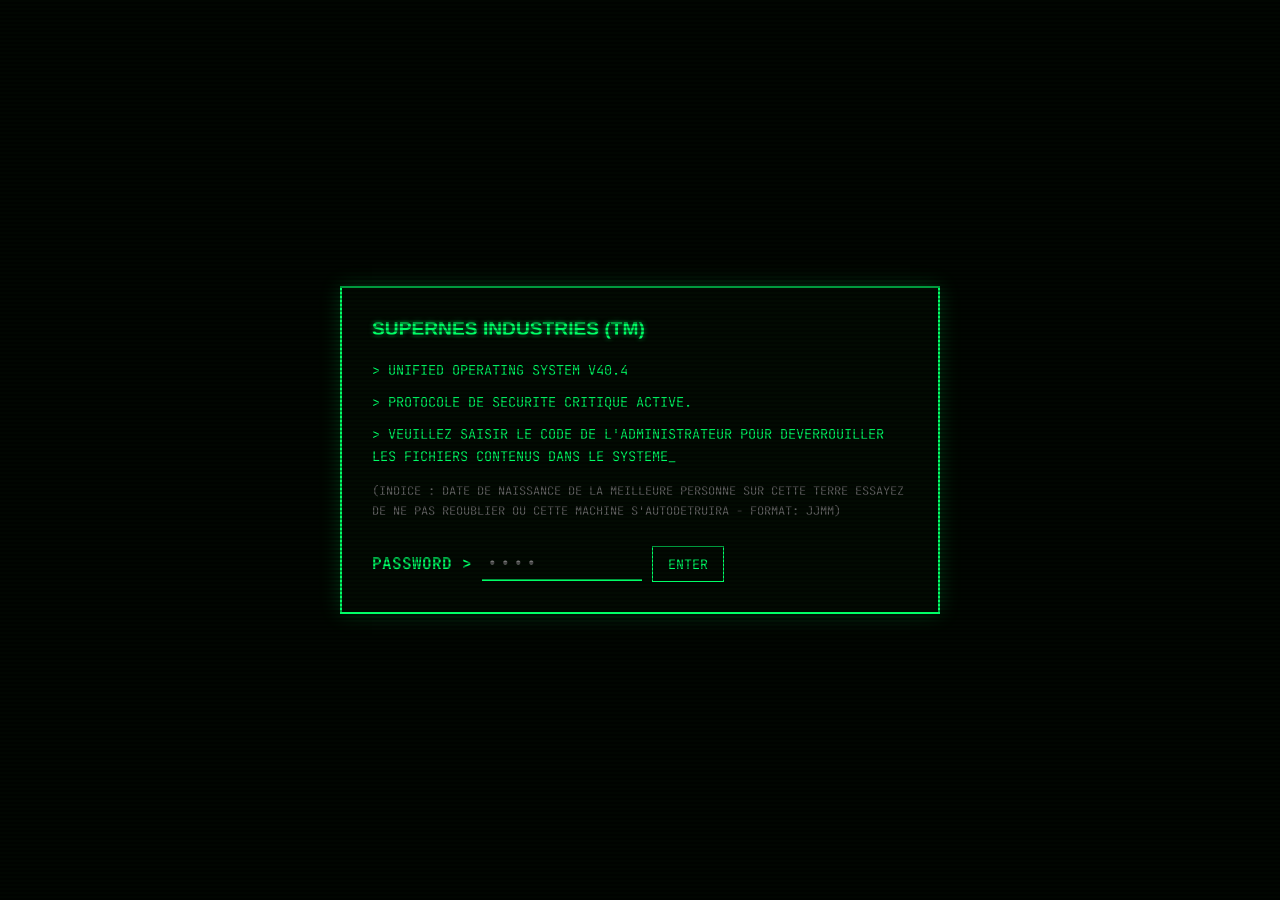
==== index.html @ 03b4d4b9 "OE OE SPOTIFEYE" ====
<!DOCTYPE html>
<html lang="fr">
<head>
    <meta charset="UTF-8">
    <meta name="viewport" content="width=device-width, initial-scale=1.0">
    <title>AL.BT_SYS</title>
    <link rel="preconnect" href="https://fonts.googleapis.com">
    <link rel="preconnect" href="https://fonts.gstatic.com" crossorigin>
    <link href="https://fonts.googleapis.com/css2?family=Bebas+Neue&family=JetBrains+Mono:wght@300;700&family=Syncopate:wght@400;700&display=swap" rel="stylesheet">
    
    <style>
        :root {
            --bg: #080808;
            --line: #222;
            --accent: #00ff66; /* Vert Fallout */
            --dim-text: #666;
            --cd-image: url('https://fluorescent-lights.neocities.org/Digital-CD-Disk-Vector-Transparent-PNG.png');
        }

        body {
            background-color: var(--bg);
            color: white;
            font-family: 'JetBrains Mono', monospace;
            margin: 0;
            padding: 0;
            text-transform: uppercase;
            min-height: 100vh;
            overflow-x: hidden;
        }

        /* Grille technique en fond */
        body::after {
            content: "";
            position: fixed;
            top: 0; left: 0; width: 100%; height: 100%;
            background-image: linear-gradient(var(--line) 1px, transparent 1px), 
                              linear-gradient(90deg, var(--line) 1px, transparent 1px);
            background-size: 40px 40px;
            opacity: 0.15;
            pointer-events: none;
            z-index: -1;
        }

        /* ================= SCREEN DE SÉCURITÉ RE-SÉCURISÉ ================= */
        #loading-screen {
            position: fixed;
            top: 0; left: 0; width: 100vw; height: 100vh;
            background-color: #010601;
            z-index: 1000000;
            display: flex;
            flex-direction: column;
            justify-content: center;
            align-items: center;
        }

        /* Lignes CRT de l'écran terminal */
        #loading-screen::before {
            content: " ";
            display: block;
            position: absolute;
            top: 0; left: 0; bottom: 0; right: 0;
            background: linear-gradient(rgba(18, 16, 16, 0) 50%, rgba(0, 0, 0, 0.4) 50%);
            background-size: 100% 4px;
            z-index: 1000002;
            pointer-events: none;
        }

        .terminal-gate {
            width: 90%;
            max-width: 600px;
            border: 2px solid var(--accent);
            padding: 30px;
            box-shadow: 0 0 20px rgba(0, 255, 102, 0.2);
            background: #020a02;
            box-sizing: border-box;
        }

        .terminal-gate h2 {
            color: var(--accent);
            font-family: 'Syncopate', sans-serif;
            font-size: 1.2rem;
            margin-top: 0;
            margin-bottom: 20px;
            text-shadow: 0 0 5px rgba(0, 255, 102, 0.6);
        }

        .terminal-gate p {
            color: var(--accent);
            font-size: 0.85rem;
            line-height: 1.6;
            margin: 10px 0;
        }

        .input-area {
            display: flex;
            align-items: center;
            gap: 10px;
            margin-top: 25px;
        }

        .terminal-prompt {
            color: var(--accent);
            font-weight: bold;
        }

        .terminal-input {
            background: transparent;
            border: none;
            border-bottom: 2px solid var(--accent);
            color: var(--accent);
            font-family: 'JetBrains Mono', monospace;
            font-size: 1.1rem;
            outline: none;
            padding: 5px;
            width: 150px;
            letter-spacing: 2px;
        }

        .terminal-btn {
            background: transparent;
            border: 1px solid var(--accent);
            color: var(--accent);
            font-family: 'JetBrains Mono', monospace;
            padding: 8px 15px;
            cursor: pointer;
            transition: all 0.2s ease;
        }

        .terminal-btn:hover {
            background: var(--accent);
            color: #010601;
            box-shadow: 0 0 10px rgba(0, 255, 102, 0.5);
        }

        .loading-bar-container {
            width: 100%;
            border: 1px solid var(--accent);
            height: 20px;
            margin-top: 20px;
            display: none;
            padding: 2px;
            box-sizing: border-box;
        }

        .loading-bar-progress {
            height: 100%;
            background-color: var(--accent);
            width: 0%;
            transition: width 0.1s linear;
            box-shadow: 0 0 8px rgba(0, 255, 102, 0.6);
        }

        #error-msg {
            color: #ff3333;
            font-size: 0.75rem;
            margin-top: 15px;
            display: none;
            text-shadow: 0 0 4px rgba(255, 0, 0, 0.4);
        }

        /* ================= LE CHANGEMENT ICI : LE SITE EST CACHÉ AU DÉBUT ================= */
        .main-grid {
            display: none; /* Caché au démarrage tant que l'accès est refusé */
            grid-template-columns: 300px 1fr;
            min-height: 100vh;
            box-sizing: border-box;
            padding: 30px;
            gap: 40px;
        }

        /* Barre latérale gauche (Sidebar) */
        .sidebar {
            border-right: 1px solid var(--line);
            padding-right: 30px;
            display: flex;
            flex-direction: column;
            height: calc(100vh - 60px);
            position: sticky;
            top: 30px;
            box-sizing: border-box;
        }

        .sidebar nav {
            display: flex;
            flex-direction: column;
            gap: 16px;
            margin-top: 50px;
        }

        .nav-item {
            background: transparent;
            border: 1px solid #333;
            color: var(--dim-text);
            font-family: 'JetBrains Mono', monospace;
            font-size: 0.8rem;
            padding: 14px 20px;
            cursor: pointer;
            text-decoration: none;
            transition: all 0.2s ease;
            letter-spacing: 2px;
            display: block;
            box-sizing: border-box;
        }

        .nav-item:hover, .nav-item.active {
            background: transparent !important;
            border: 1px solid var(--accent) !important;
            color: var(--accent) !important;
            box-shadow: 0 0 10px rgba(0, 255, 102, 0.4);
            font-weight: bold;
        }

        /* ================= ZONE DE CONTENU PRINCIPAL ================= */
        .content {
            display: flex;
            flex-direction: column;
            box-sizing: border-box;
            padding-top: 10px;
        }

        .status-bar {
            display: flex;
            justify-content: space-between;
            font-size: 0.65rem;
            border-bottom: 1px solid var(--line);
            padding-bottom: 15px;
            margin-bottom: 40px;
            color: var(--dim-text);
            letter-spacing: 1px;
        }

        h1 {
            font-family: 'Syncopate', sans-serif;
            font-size: 3.5rem;
            margin: 0 0 25px 0;
            line-height: 0.9;
            letter-spacing: -2px;
        }

        .big-text-box {
            border: 1px solid var(--line);
            padding: 25px;
            background-color: rgba(12, 12, 12, 0.3);
            margin-bottom: 40px;
        }

        .big-text-box p {
            margin: 12px 0;
            line-height: 1.6;
        }

        .page-content {
            display: none;
        }

        .page-content.active {
            display: block;
            animation: systemBoot 0.3s ease-out;
        }

        @keyframes systemBoot {
            from { opacity: 0; transform: translateY(4px); }
            to { opacity: 1; transform: translateY(0); }
        }

        /* ================= TERMINAL DE LOGS ================= */
        .terminal-message-box {
            background: #010601;
            border: 1.5px solid var(--accent);
            padding: 25px;
            box-shadow: 0 0 20px rgba(0, 255, 102, 0.15);
            position: relative;
            overflow: hidden;
            margin-top: 10px;
        }

        #random-message {
            font-family: 'JetBrains Mono', monospace;
            color: var(--accent);
            text-shadow: 0 0 4px rgba(0, 255, 102, 0.5);
            min-height: 90px;
            line-height: 1.6;
            margin-bottom: 25px;
            white-space: pre-line;
            font-size: 0.9rem;
            text-transform: none;
        }

        #generate-btn {
            background: transparent;
            border: 1px solid var(--accent);
            color: var(--accent);
            font-family: 'JetBrains Mono', monospace;
            font-size: 0.75rem;
            padding: 12px 22px;
            cursor: pointer;
            text-transform: uppercase;
            transition: all 0.2s ease;
            letter-spacing: 1px;
        }

        #generate-btn:hover {
            background: var(--accent);
            color: #010601;
            box-shadow: 0 0 10px rgba(0, 255, 102, 0.4);
        }

        .terminal-message-box::before {
            content: " ";
            display: block;
            position: absolute;
            top: 0; left: 0; bottom: 0; right: 0;
            background: linear-gradient(rgba(18, 16, 16, 0) 50%, rgba(0, 0, 0, 0.3) 50%), 
                        linear-gradient(90deg, rgba(255, 0, 0, 0.05), rgba(0, 255, 0, 0.02), rgba(0, 0, 255, 0.05));
            z-index: 2;
            background-size: 100% 3px, 4px 100%;
            pointer-events: none;
        }

        /* ================= STYLE DU CD ================= */
        .profile-pic {
            position: relative;
            width: 183px;
            filter: drop-shadow(0 0 0.25rem gray);
        }
        .profile-pic:after {
            content: "";
            background: url('https://fluorescent-lights.neocities.org/f0rzNHe.png'), linear-gradient(150deg, rgba(255,255,255,0.4), rgba(255,255,255,0.2), 40%, rgba(255,255,255,0.1) 0%, rgba(255,255,255,0.6));
            background-size: contain, cover;
            position: absolute;
            top: 0; left: 0; width: 100%; height: 100%;
        }
        .profile-pic:before {
            content: "";
            background: var(--cd-image);
            position: absolute;
            top: 5px; left: -20px; width: 150px; height: 150px;
            background-repeat: no-repeat;
            z-index: -1;
            animation-name: spin;
            animation-duration: 5000ms;
            animation-iteration-count: infinite;
            animation-timing-function: linear; 
            transition: left ease 0.5s;
        }
        .profile-pic:hover:before {
            left: -75px;
        }
        @keyframes spin {
            from { transform:rotate(0deg); }
            to { transform:rotate(360deg); }
        }
        .profile-pic .pfp-fallback {
            float: right; width: 163px; height: 160px; border: none;
        }
        .general-about .profile-pic img {
            max-width: inherit;
        }
    </style>
</head>
<body>

    <div id="loading-screen">
        <div class="terminal-gate" id="gate-content">
            <h2> SUPERNES INDUSTRIES (TM)</h2>
            <p>> UNIFIED OPERATING SYSTEM v40.4</p>
            <p>> PROTOCOLE DE SECURITE CRITIQUE ACTIVE.</p>
            <p>> VEUILLEZ SAISIR LE CODE DE L'ADMINISTRATEUR POUR DEVERROUILLER LES FICHIERS CONTENUS DANS LE SYSTEME_</p>
            <p style="color: #666; font-size: 0.75rem; margin-top: 15px;">(INDICE : DATE DE NAISSANCE DE LA MEILLEURE PERSONNE SUR CETTE TERRE ESSAYEZ DE NE PAS REOUBLIER OU CETTE MACHINE S'AUTODETRUIRA - FORMAT: JJMM)</p>
            
            <div class="input-area" id="gate-controls">
                <span class="terminal-prompt">PASSWORD ></span>
                <input type="text" id="birthdate-input" class="terminal-input" maxlength="4" placeholder="••••" autofocus style="-webkit-text-security: disc;">
                <button onclick="checkAccess()" class="terminal-btn">ENTER</button>
            </div>
            
            <div id="error-msg">> ACCES REFUSE. REESSAYEZ.</div>

            <div class="loading-bar-container" id="loader-box">
                <div class="loading-bar-progress" id="loader-bar"></div>
            </div>
        </div>
    </div>

    <script>NekoType="ace"</script>
    <h1 id="nl" style="display: none !important;">
        <script src="https://webneko.net/n20171213.js"></script>
        <a href="https://webneko.net">Neko</a>
    </h1>

    <div class="main-grid" id="site-main-content">
        <aside class="sidebar">
            <div style="font-weight: bold; font-size: 1.2rem; letter-spacing: 2px;">AL.BT_SYS</div>
            <nav>
                <a href="#home" class="nav-item active">[ 01_ACCUEIL ]</a>
                <a href="#logs" class="nav-item">[ 02_SPOT.IF.Eye ]</a>
                <a href="#gallery" class="nav-item">[ 03_GYAL.EUH.RI ]</a>
                <a href="#message" class="nav-item">[ 04_TERMINAL ]</a>
            </nav>
            <div style="margin-top: auto; font-size: 0.55rem; color: #444; letter-spacing: 1px;">
                CONNECTED_FROM: IP_NESWORK
            </div>
        </aside>

        <section class="content">
            <div class="status-bar">
                <span>VERSION 2.0.26</span>
                <span>DATE: 30.05.2026</span>
                <span>USER: ALEXANDRE_BATISSE</span>
            </div>

            <div id="home" class="page-content active">
                <h1>SYSTEM<br>OVERRIDE</h1>
                <div class="big-text-box">
                    <p>愛してる、負け犬。</p>
                    <p style="font-size: 0.8rem; color: #888;">> JE T'AIME, GROS LOSER. ACCÈS TOTAL ACCORDÉ AU RESTE DES DONNÉES.</p>
                    <p style="text-transform: none;">> JoYeuXx AnnivErSaiRe A ToI mON aM%OuR.</p>
                    <p style="text-transform: none;">> JE tAImEe FoRtt !!!</p>
                    <p style="text-transform: none;">> Jersey Veut jouer avec toi mec.</p>
                    <p style="text-transform: none;">> Tu vois sur le coté a Gauche ( oui j'ai fais le truc L avec les mains)</p>
                    <p style="text-transform: none;">> En haut a Gauche</p>
                    <p style="text-transform: none;">> Jersey t'attends tu dois clicker sur elle puis elle va te poursuivre hihi.</p>
                    <p style="text-transform: none;">> uNE pArtie de ton cadeau du coup c'est un petit sI$te avec pleins de souvenirs et de choses qui me font penser a toi</p>
                    <p style="text-transform: none;">> eT Qui foNt quEe je pens%e a toi souvent et très fOrt.</p>
                    <p style="text-transform: none;">> Pour commencer : 70 petits mots d'amour (parfois un peu de haine on est pas gay frr ).</p>
                </div> 
                
                <div class="terminal-message-box">
                    <div id="random-message">> EN ATTENTE DE COMMANDE...</div>
                    <button id="generate-btn">[ GENERATE_NEW_LOG ]</button>
                </div>
            </div>

          <div id="logs" class="page-content">
                <h1>ARCHIVES_</h1>
                <div class="big-text-box">
                    <p>> [SYSTEM_LOG] : CHARGEMENT DE LA BASE DE DONNÉES AUDIO...</p>
                    <p>> ACCÈS REQUIS AUX ÉLÉMENTS REPRÉSENTATIFS DE NOTRE BANDE SONORE COMMUNE.</p>
                    
                    <div class="audio-system-container">
                        <div class="profile-pic"></div>
                        
                        <div class="spotify-wrapper">
                            <p style="font-size: 0.7rem; color: var(--accent); margin-top: 0; margin-bottom: 12px;">
                                > LINKED_STREAM: VAULT_COMMUNITY_RADIO // TRACKLIST_ONLY
                            </p>
                            <iframe data-testid="embed-iframe" style="border-radius:12px" 
                                    src="https://open.spotify.com/embed/playlist/6CAS0EcQ6ueJQM5hf2iTHQ?utm_source=generator&theme=0" 
                                    width="100%" height="152" frameBorder="0" allowfullscreen="" 
                                    allow="autoplay; clipboard-write; encrypted-media; fullscreen; picture-in-picture" loading="lazy">
                            </iframe>
                        </div>
                    </div>
                </div>
            </div>

            <div id="gallery" class="page-content">
                <h1>MEDIA_DB_</h1>
                <div class="big-text-box">
                    <p>> [MEDIA_ERR]: Aucune image importée pour le moment.</p>
                </div>
            </div>

            <div id="message" class="page-content">
                <h1>SYS_STATUS_</h1>
                <div class="big-text-box">
                    <p>> Accès terminal sécurisé.</p>
                </div>
            </div>

        </section>
    </div>

    <script>
        function checkAccess() {
            const input = document.getElementById('birthdate-input').value.trim();
            const errorMsg = document.getElementById('error-msg');
            const controls = document.getElementById('gate-controls');
            const loaderBox = document.getElementById('loader-box');
            const loaderBar = document.getElementById('loader-bar');
            const siteContent = document.getElementById('site-main-content');

            // Date fixée au 13 février -> "1302"
            if (input === "1302") { 
                errorMsg.style.display = "none";
                controls.style.display = "none"; // On bloque les boutons d'input
                
                // On prépare l'affichage de la jauge
                loaderBox.style.display = "block";
                let width = 0;
                
                const interval = setInterval(() => {
                    if (width >= 100) {
                        clearInterval(interval);
                        
                        // ÉTAPE CRUCIALE : On affiche le site d'un coup
                        siteContent.style.display = "grid"; 
                        
                        // On efface doucement l'écran noir de chargement
                        const screen = document.getElementById('loading-screen');
                        screen.style.transition = "opacity 0.4s ease";
                        screen.style.opacity = "0";
                        
                        setTimeout(() => {
                            screen.style.display = "none";
                        }, 400);
                    } else {
                        width += 4; // Vitesse du chargement de la jauge RobCo
                        loaderBar.style.width = width + "%";
                    }
                }, 80);

            } else {
                // Erreur si mauvaise date
                errorMsg.style.display = "block";
                document.getElementById('birthdate-input').value = "";
                document.getElementById('birthdate-input').focus();
            }
        }

        // Écoute de la touche Entrée
        document.getElementById('birthdate-input').addEventListener('keypress', function(e) {
            if (e.key === 'Enter') {
                checkAccess();
            }
        });
    </script>

    <script src="script.js?v=2.4"></script>
</body>
</html>
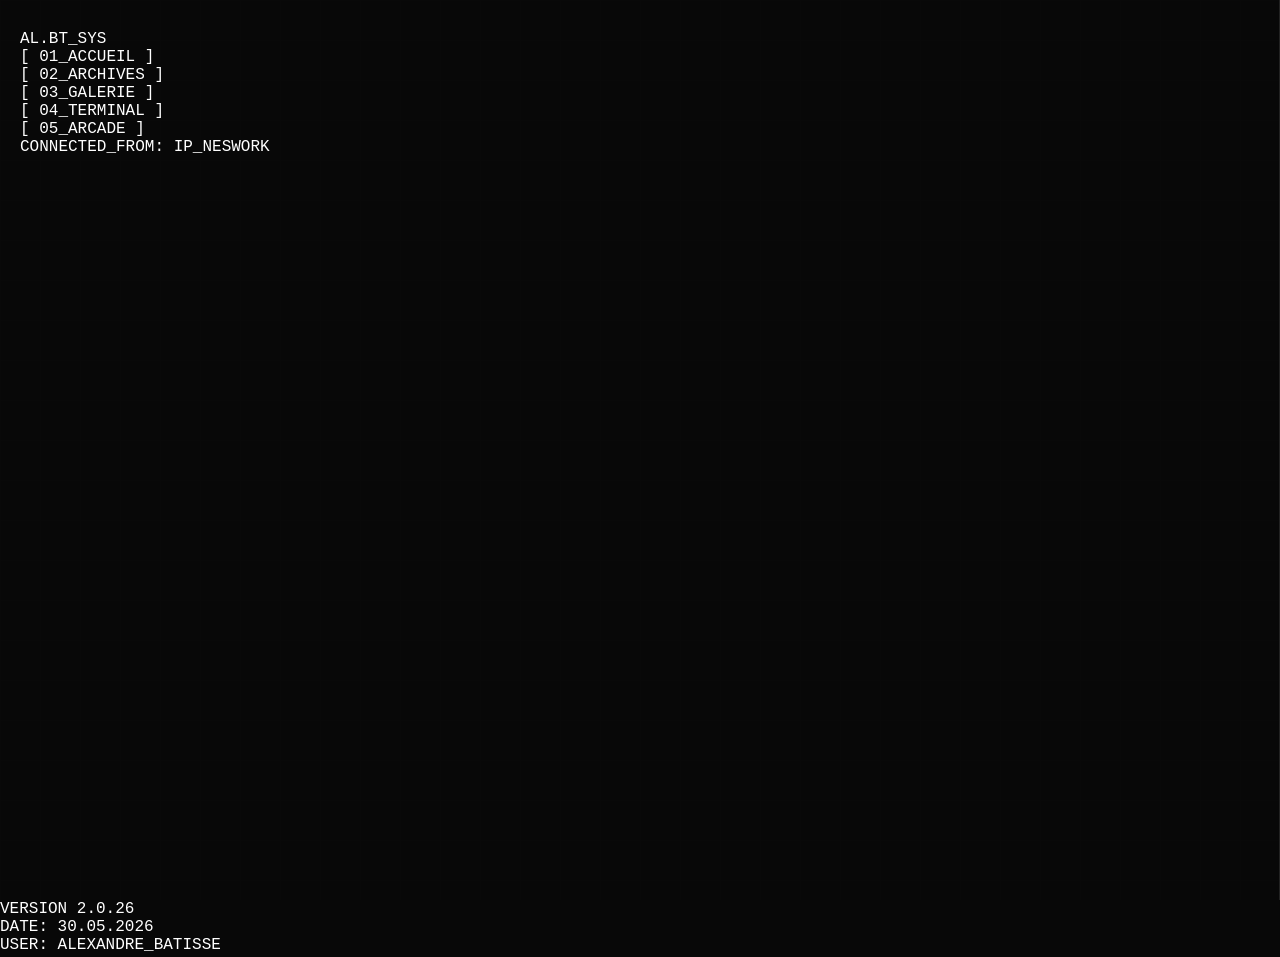
==== commit 1b7720b6: "JEU HTML" ====
--- a/index.html
+++ b/index.html
@@ -4,448 +4,59 @@
     <meta charset="UTF-8">
     <meta name="viewport" content="width=device-width, initial-scale=1.0">
     <title>AL.BT_SYS</title>
-    <link rel="preconnect" href="https://fonts.googleapis.com">
-    <link rel="preconnect" href="https://fonts.gstatic.com" crossorigin>
-    <link href="https://fonts.googleapis.com/css2?family=Bebas+Neue&family=JetBrains+Mono:wght@300;700&family=Syncopate:wght@400;700&display=swap" rel="stylesheet">
-    
-    <style>
-        :root {
-            --bg: #080808;
-            --line: #222;
-            --accent: #00ff66; /* Vert Fallout */
-            --dim-text: #666;
-            --cd-image: url('https://fluorescent-lights.neocities.org/Digital-CD-Disk-Vector-Transparent-PNG.png');
-        }
-
-        body {
-            background-color: var(--bg);
-            color: white;
-            font-family: 'JetBrains Mono', monospace;
-            margin: 0;
-            padding: 0;
-            text-transform: uppercase;
-            min-height: 100vh;
-            overflow-x: hidden;
-        }
-
-        /* Grille technique en fond */
-        body::after {
-            content: "";
-            position: fixed;
-            top: 0; left: 0; width: 100%; height: 100%;
-            background-image: linear-gradient(var(--line) 1px, transparent 1px), 
-                              linear-gradient(90deg, var(--line) 1px, transparent 1px);
-            background-size: 40px 40px;
-            opacity: 0.15;
-            pointer-events: none;
-            z-index: -1;
-        }
-
-        /* ================= SCREEN DE SÉCURITÉ RE-SÉCURISÉ ================= */
-        #loading-screen {
-            position: fixed;
-            top: 0; left: 0; width: 100vw; height: 100vh;
-            background-color: #010601;
-            z-index: 1000000;
-            display: flex;
-            flex-direction: column;
-            justify-content: center;
-            align-items: center;
-        }
-
-        /* Lignes CRT de l'écran terminal */
-        #loading-screen::before {
-            content: " ";
-            display: block;
-            position: absolute;
-            top: 0; left: 0; bottom: 0; right: 0;
-            background: linear-gradient(rgba(18, 16, 16, 0) 50%, rgba(0, 0, 0, 0.4) 50%);
-            background-size: 100% 4px;
-            z-index: 1000002;
-            pointer-events: none;
-        }
-
-        .terminal-gate {
-            width: 90%;
-            max-width: 600px;
-            border: 2px solid var(--accent);
-            padding: 30px;
-            box-shadow: 0 0 20px rgba(0, 255, 102, 0.2);
-            background: #020a02;
-            box-sizing: border-box;
-        }
-
-        .terminal-gate h2 {
-            color: var(--accent);
-            font-family: 'Syncopate', sans-serif;
-            font-size: 1.2rem;
-            margin-top: 0;
-            margin-bottom: 20px;
-            text-shadow: 0 0 5px rgba(0, 255, 102, 0.6);
-        }
-
-        .terminal-gate p {
-            color: var(--accent);
-            font-size: 0.85rem;
-            line-height: 1.6;
-            margin: 10px 0;
-        }
-
-        .input-area {
-            display: flex;
-            align-items: center;
-            gap: 10px;
-            margin-top: 25px;
-        }
-
-        .terminal-prompt {
-            color: var(--accent);
-            font-weight: bold;
-        }
-
-        .terminal-input {
-            background: transparent;
-            border: none;
-            border-bottom: 2px solid var(--accent);
-            color: var(--accent);
-            font-family: 'JetBrains Mono', monospace;
-            font-size: 1.1rem;
-            outline: none;
-            padding: 5px;
-            width: 150px;
-            letter-spacing: 2px;
-        }
-
-        .terminal-btn {
-            background: transparent;
-            border: 1px solid var(--accent);
-            color: var(--accent);
-            font-family: 'JetBrains Mono', monospace;
-            padding: 8px 15px;
-            cursor: pointer;
-            transition: all 0.2s ease;
-        }
-
-        .terminal-btn:hover {
-            background: var(--accent);
-            color: #010601;
-            box-shadow: 0 0 10px rgba(0, 255, 102, 0.5);
-        }
-
-        .loading-bar-container {
-            width: 100%;
-            border: 1px solid var(--accent);
-            height: 20px;
-            margin-top: 20px;
-            display: none;
-            padding: 2px;
-            box-sizing: border-box;
-        }
-
-        .loading-bar-progress {
-            height: 100%;
-            background-color: var(--accent);
-            width: 0%;
-            transition: width 0.1s linear;
-            box-shadow: 0 0 8px rgba(0, 255, 102, 0.6);
-        }
-
-        #error-msg {
-            color: #ff3333;
-            font-size: 0.75rem;
-            margin-top: 15px;
-            display: none;
-            text-shadow: 0 0 4px rgba(255, 0, 0, 0.4);
-        }
-
-        /* ================= LE CHANGEMENT ICI : LE SITE EST CACHÉ AU DÉBUT ================= */
-        .main-grid {
-            display: none; /* Caché au démarrage tant que l'accès est refusé */
-            grid-template-columns: 300px 1fr;
-            min-height: 100vh;
-            box-sizing: border-box;
-            padding: 30px;
-            gap: 40px;
-        }
-
-        /* Barre latérale gauche (Sidebar) */
-        .sidebar {
-            border-right: 1px solid var(--line);
-            padding-right: 30px;
-            display: flex;
-            flex-direction: column;
-            height: calc(100vh - 60px);
-            position: sticky;
-            top: 30px;
-            box-sizing: border-box;
-        }
-
-        .sidebar nav {
-            display: flex;
-            flex-direction: column;
-            gap: 16px;
-            margin-top: 50px;
-        }
-
-        .nav-item {
-            background: transparent;
-            border: 1px solid #333;
-            color: var(--dim-text);
-            font-family: 'JetBrains Mono', monospace;
-            font-size: 0.8rem;
-            padding: 14px 20px;
-            cursor: pointer;
-            text-decoration: none;
-            transition: all 0.2s ease;
-            letter-spacing: 2px;
-            display: block;
-            box-sizing: border-box;
-        }
-
-        .nav-item:hover, .nav-item.active {
-            background: transparent !important;
-            border: 1px solid var(--accent) !important;
-            color: var(--accent) !important;
-            box-shadow: 0 0 10px rgba(0, 255, 102, 0.4);
-            font-weight: bold;
-        }
-
-        /* ================= ZONE DE CONTENU PRINCIPAL ================= */
-        .content {
-            display: flex;
-            flex-direction: column;
-            box-sizing: border-box;
-            padding-top: 10px;
-        }
-
-        .status-bar {
-            display: flex;
-            justify-content: space-between;
-            font-size: 0.65rem;
-            border-bottom: 1px solid var(--line);
-            padding-bottom: 15px;
-            margin-bottom: 40px;
-            color: var(--dim-text);
-            letter-spacing: 1px;
-        }
-
-        h1 {
-            font-family: 'Syncopate', sans-serif;
-            font-size: 3.5rem;
-            margin: 0 0 25px 0;
-            line-height: 0.9;
-            letter-spacing: -2px;
-        }
-
-        .big-text-box {
-            border: 1px solid var(--line);
-            padding: 25px;
-            background-color: rgba(12, 12, 12, 0.3);
-            margin-bottom: 40px;
-        }
-
-        .big-text-box p {
-            margin: 12px 0;
-            line-height: 1.6;
-        }
-
-        .page-content {
-            display: none;
-        }
-
-        .page-content.active {
-            display: block;
-            animation: systemBoot 0.3s ease-out;
-        }
-
-        @keyframes systemBoot {
-            from { opacity: 0; transform: translateY(4px); }
-            to { opacity: 1; transform: translateY(0); }
-        }
-
-        /* ================= TERMINAL DE LOGS ================= */
-        .terminal-message-box {
-            background: #010601;
-            border: 1.5px solid var(--accent);
-            padding: 25px;
-            box-shadow: 0 0 20px rgba(0, 255, 102, 0.15);
-            position: relative;
-            overflow: hidden;
-            margin-top: 10px;
-        }
-
-        #random-message {
-            font-family: 'JetBrains Mono', monospace;
-            color: var(--accent);
-            text-shadow: 0 0 4px rgba(0, 255, 102, 0.5);
-            min-height: 90px;
-            line-height: 1.6;
-            margin-bottom: 25px;
-            white-space: pre-line;
-            font-size: 0.9rem;
-            text-transform: none;
-        }
-
-        #generate-btn {
-            background: transparent;
-            border: 1px solid var(--accent);
-            color: var(--accent);
-            font-family: 'JetBrains Mono', monospace;
-            font-size: 0.75rem;
-            padding: 12px 22px;
-            cursor: pointer;
-            text-transform: uppercase;
-            transition: all 0.2s ease;
-            letter-spacing: 1px;
-        }
-
-        #generate-btn:hover {
-            background: var(--accent);
-            color: #010601;
-            box-shadow: 0 0 10px rgba(0, 255, 102, 0.4);
-        }
-
-        .terminal-message-box::before {
-            content: " ";
-            display: block;
-            position: absolute;
-            top: 0; left: 0; bottom: 0; right: 0;
-            background: linear-gradient(rgba(18, 16, 16, 0) 50%, rgba(0, 0, 0, 0.3) 50%), 
-                        linear-gradient(90deg, rgba(255, 0, 0, 0.05), rgba(0, 255, 0, 0.02), rgba(0, 0, 255, 0.05));
-            z-index: 2;
-            background-size: 100% 3px, 4px 100%;
-            pointer-events: none;
-        }
-
-        /* ================= STYLE DU CD ================= */
-        .profile-pic {
-            position: relative;
-            width: 183px;
-            filter: drop-shadow(0 0 0.25rem gray);
-        }
-        .profile-pic:after {
-            content: "";
-            background: url('https://fluorescent-lights.neocities.org/f0rzNHe.png'), linear-gradient(150deg, rgba(255,255,255,0.4), rgba(255,255,255,0.2), 40%, rgba(255,255,255,0.1) 0%, rgba(255,255,255,0.6));
-            background-size: contain, cover;
-            position: absolute;
-            top: 0; left: 0; width: 100%; height: 100%;
-        }
-        .profile-pic:before {
-            content: "";
-            background: var(--cd-image);
-            position: absolute;
-            top: 5px; left: -20px; width: 150px; height: 150px;
-            background-repeat: no-repeat;
-            z-index: -1;
-            animation-name: spin;
-            animation-duration: 5000ms;
-            animation-iteration-count: infinite;
-            animation-timing-function: linear; 
-            transition: left ease 0.5s;
-        }
-        .profile-pic:hover:before {
-            left: -75px;
-        }
-        @keyframes spin {
-            from { transform:rotate(0deg); }
-            to { transform:rotate(360deg); }
-        }
-        .profile-pic .pfp-fallback {
-            float: right; width: 163px; height: 160px; border: none;
-        }
-        .general-about .profile-pic img {
-            max-width: inherit;
-        }
-    </style>
+    <link rel="stylesheet" href="style.css">
 </head>
 <body>
 
-    <div id="loading-screen">
-        <div class="terminal-gate" id="gate-content">
-            <h2> SUPERNES INDUSTRIES (TM)</h2>
-            <p>> UNIFIED OPERATING SYSTEM v40.4</p>
-            <p>> PROTOCOLE DE SECURITE CRITIQUE ACTIVE.</p>
-            <p>> VEUILLEZ SAISIR LE CODE DE L'ADMINISTRATEUR POUR DEVERROUILLER LES FICHIERS CONTENUS DANS LE SYSTEME_</p>
-            <p style="color: #666; font-size: 0.75rem; margin-top: 15px;">(INDICE : DATE DE NAISSANCE DE LA MEILLEURE PERSONNE SUR CETTE TERRE ESSAYEZ DE NE PAS REOUBLIER OU CETTE MACHINE S'AUTODETRUIRA - FORMAT: JJMM)</p>
+    <div class="system-container">
+        
+        <nav class="sidebar">
+            <div class="system-title">AL.BT_SYS</div>
             
-            <div class="input-area" id="gate-controls">
-                <span class="terminal-prompt">PASSWORD ></span>
-                <input type="text" id="birthdate-input" class="terminal-input" maxlength="4" placeholder="••••" autofocus style="-webkit-text-security: disc;">
-                <button onclick="checkAccess()" class="terminal-btn">ENTER</button>
+            <div class="menu-items-container">
+                <div class="menu-item active" onclick="showPage('accueil')">[ 01_ACCUEIL ]</div>
+                <div class="menu-item" onclick="showPage('archives')">[ 02_ARCHIVES ]</div>
+                <div class="menu-item" onclick="showPage('galerie')">[ 03_GALERIE ]</div>
+                <div class="menu-item" onclick="showPage('terminal')">[ 04_TERMINAL ]</div>
+                <div class="menu-item" onclick="showPage('arcade')">[ 05_ARCADE ]</div>
             </div>
-            
-            <div id="error-msg">> ACCES REFUSE. REESSAYEZ.</div>
 
-            <div class="loading-bar-container" id="loader-box">
-                <div class="loading-bar-progress" id="loader-bar"></div>
-            </div>
-        </div>
-    </div>
-
-    <script>NekoType="ace"</script>
-    <h1 id="nl" style="display: none !important;">
-        <script src="https://webneko.net/n20171213.js"></script>
-        <a href="https://webneko.net">Neko</a>
-    </h1>
-
-    <div class="main-grid" id="site-main-content">
-        <aside class="sidebar">
-            <div style="font-weight: bold; font-size: 1.2rem; letter-spacing: 2px;">AL.BT_SYS</div>
-            <nav>
-                <a href="#home" class="nav-item active">[ 01_ACCUEIL ]</a>
-                <a href="#logs" class="nav-item">[ 02_SPOT.IF.Eye ]</a>
-                <a href="#gallery" class="nav-item">[ 03_GYAL.EUH.RI ]</a>
-                <a href="#message" class="nav-item">[ 04_TERMINAL ]</a>
-            </nav>
-            <div style="margin-top: auto; font-size: 0.55rem; color: #444; letter-spacing: 1px;">
+            <div class="system-footer-info">
                 CONNECTED_FROM: IP_NESWORK
             </div>
-        </aside>
+        </nav>
 
-        <section class="content">
-            <div class="status-bar">
-                <span>VERSION 2.0.26</span>
-                <span>DATE: 30.05.2026</span>
-                <span>USER: ALEXANDRE_BATISSE</span>
-            </div>
+        <main class="content-viewport">
+            
+            <header class="system-header">
+                <div class="header-left">VERSION 2.0.26</div>
+                <div class="header-center">DATE: 30.05.2026</div>
+                <div class="header-right">USER: ALEXANDRE_BATISSE</div>
+            </header>
 
-            <div id="home" class="page-content active">
-                <h1>SYSTEM<br>OVERRIDE</h1>
+            <div id="accueil" class="page-content">
+                <h1>ACCUEIL_</h1>
                 <div class="big-text-box">
-                    <p>愛してる、負け犬。</p>
-                    <p style="font-size: 0.8rem; color: #888;">> JE T'AIME, GROS LOSER. ACCÈS TOTAL ACCORDÉ AU RESTE DES DONNÉES.</p>
-                    <p style="text-transform: none;">> JoYeuXx AnnivErSaiRe A ToI mON aM%OuR.</p>
-                    <p style="text-transform: none;">> JE tAImEe FoRtt !!!</p>
-                    <p style="text-transform: none;">> Jersey Veut jouer avec toi mec.</p>
-                    <p style="text-transform: none;">> Tu vois sur le coté a Gauche ( oui j'ai fais le truc L avec les mains)</p>
-                    <p style="text-transform: none;">> En haut a Gauche</p>
-                    <p style="text-transform: none;">> Jersey t'attends tu dois clicker sur elle puis elle va te poursuivre hihi.</p>
-                    <p style="text-transform: none;">> uNE pArtie de ton cadeau du coup c'est un petit sI$te avec pleins de souvenirs et de choses qui me font penser a toi</p>
-                    <p style="text-transform: none;">> eT Qui foNt quEe je pens%e a toi souvent et très fOrt.</p>
-                    <p style="text-transform: none;">> Pour commencer : 70 petits mots d'amour (parfois un peu de haine on est pas gay frr ).</p>
-                </div> 
-                
-                <div class="terminal-message-box">
-                    <div id="random-message">> EN ATTENTE DE COMMANDE...</div>
-                    <button id="generate-btn">[ GENERATE_NEW_LOG ]</button>
+                    <p>> [SYSTEM_READY] : BIENVENUE SUR L'INTERFACE AL.BT_SYS.</p>
+                    <p>> INITIALISATION DU PROTOCOLE DE SOUVENIRS TERMINÉE...</p>
                 </div>
             </div>
 
-          <div id="logs" class="page-content">
-                <h1>ARCHIVES_</h1>
+            <div id="archives" class="page-content" style="display: none;">
+                <h1>SPOT.IF.EYE_</h1>
                 <div class="big-text-box">
-                    <p>> [SYSTEM_LOG] : CHARGEMENT DE LA BASE DE DONNÉES AUDIO...</p>
-                    <p>> ACCÈS REQUIS AUX ÉLÉMENTS REPRÉSENTATIFS DE NOTRE BANDE SONORE COMMUNE.</p>
+                    <p style="margin-bottom: 25px;">> [LOG_DATA_01]: CHARGEMENT DE LA BANDE SONORE CHARGÉE AVEC SUCCÈS...</p>
                     
                     <div class="audio-system-container">
-                        <div class="profile-pic"></div>
-                        
-                        <div class="spotify-wrapper">
-                            <p style="font-size: 0.7rem; color: var(--accent); margin-top: 0; margin-bottom: 12px;">
-                                > LINKED_STREAM: VAULT_COMMUNITY_RADIO // TRACKLIST_ONLY
-                            </p>
-                            <iframe data-testid="embed-iframe" style="border-radius:12px" 
-                                    src="https://open.spotify.com/embed/playlist/6CAS0EcQ6ueJQM5hf2iTHQ?utm_source=generator&theme=0" 
+                        <div class="cd-case-wrapper">
+                            <div class="profile-pic"></div>
+                            <div class="cd-disc"></div>
+                        </div>
+
+                        <div class="spotify-tracklist">
+                            <p class="ambient-stream-text">> AMBIENT_STREAM : CONNECTED_TO_PLAYLIST_SYS</p>
+                            <iframe style="border-radius:12px" 
+                                    src="https://open.spotify.com/embed/playlist/5K6bF9hDPrPscuFjD6H9pY?utm_source=generator&theme=0" 
                                     width="100%" height="152" frameBorder="0" allowfullscreen="" 
                                     allow="autoplay; clipboard-write; encrypted-media; fullscreen; picture-in-picture" loading="lazy">
                             </iframe>
@@ -454,78 +65,82 @@
                 </div>
             </div>
 
-            <div id="gallery" class="page-content">
-                <h1>MEDIA_DB_</h1>
+            <div id="galerie" class="page-content" style="display: none;">
+                <h1>GYAL.EUH.RI_</h1>
                 <div class="big-text-box">
-                    <p>> [MEDIA_ERR]: Aucune image importée pour le moment.</p>
+                    <p>> [LOG_DATA_02]: CHARGEMENT DU MODULE VISUEL...</p>
+                    </div>
+            </div>
+
+            <div id="terminal" class="page-content" style="display: none;">
+                <h1>SYS_STATUS_</h1>
+                <div class="big-text-box">
+                    <p>> ACCÈS TERMINAL SÉCURISÉ.</p>
                 </div>
             </div>
 
-            <div id="message" class="page-content">
-                <h1>SYS_STATUS_</h1>
-                <div class="big-text-box">
-                    <p>> Accès terminal sécurisé.</p>
+            <div id="arcade" class="page-content" style="display: none;">
+                <h1>JERSEY'S CATCH_</h1>
+                
+                <div class="arcade-layout">
+                    <div class="arcade-side-panel logs-panel">
+                        <p class="neon-green">> LOG_DATA: INITIALIZING ARCAD_SYS...</p>
+                        <p class="neon-green">> USER_INPUT: ACTIVE</p>
+                        <p class="neon-green">> CONTROLS: USE MOUSE ON SCREEN</p>
+                        <p class="neon-green" id="live-log">> WAITING FOR START...</p>
+                    </div>
+
+                    <div class="arcade-cabinet">
+                        <div class="arcade-screen-wrapper">
+                            <div id="game-container">
+                                <div id="score-board">SCORE: <span id="score-val">00000</span></div>
+                                <div id="lives-board">LIVES: <span id="lives-val">♥♥•</span></div>
+                                
+                                <div id="jersey-player">🐈‍⬛</div>
+                                
+                                <div id="arcade-overlay">
+                                    <button id="start-btn" onclick="startGame()">[ START_GAME ]</button>
+                                </div>
+                            </div>
+                        </div>
+                        
+                        <div class="cabinet-controls">
+                            <div class="btn-physic">LEFT</div>
+                            <div class="btn-physic">RIGHT</div>
+                            <div class="btn-physic action-btn">CATCH</div>
+                        </div>
+                    </div>
+
+                    <div class="arcade-side-panel stats-panel">
+                        <div class="retro-box">
+                            <div class="retro-box-title">> ARCADE_HIGH_SCORES:</div>
+                            <ol class="scores-list">
+                                <li>ALEX: 1302</li>
+                                <li>NAIMDZ: 1200</li>
+                                <li>NAIMDZ: 900</li>
+                                <li>NAIMDZ: 600</li>
+                                <li>NAIMDZ: 500</li>
+                            </ol>
+                        </div>
+                        <div class="retro-box">
+                            <div class="retro-box-title">> JERSEY'S_ACHIEVEMENTS:</div>
+                            <div class="badges-row">
+                                <span class="badge" title="First Vinyl">🏆</span>
+                                <span class="badge" title="Heart Collector">❤️</span>
+                                <span class="badge" title="Secret Badge">⭐</span>
+                            </div>
+                        </div>
+                    </div>
+                </div>
+                
+                <div class="ticker-tape">
+                    <marquee scrollamount="5">⚡ SAVE JERSEY // CATCH THE VINYLS // LOVE_TERMINAL_ONLINE ⚡</marquee>
                 </div>
             </div>
 
-        </section>
+        </main>
     </div>
 
-    <script>
-        function checkAccess() {
-            const input = document.getElementById('birthdate-input').value.trim();
-            const errorMsg = document.getElementById('error-msg');
-            const controls = document.getElementById('gate-controls');
-            const loaderBox = document.getElementById('loader-box');
-            const loaderBar = document.getElementById('loader-bar');
-            const siteContent = document.getElementById('site-main-content');
-
-            // Date fixée au 13 février -> "1302"
-            if (input === "1302") { 
-                errorMsg.style.display = "none";
-                controls.style.display = "none"; // On bloque les boutons d'input
-                
-                // On prépare l'affichage de la jauge
-                loaderBox.style.display = "block";
-                let width = 0;
-                
-                const interval = setInterval(() => {
-                    if (width >= 100) {
-                        clearInterval(interval);
-                        
-                        // ÉTAPE CRUCIALE : On affiche le site d'un coup
-                        siteContent.style.display = "grid"; 
-                        
-                        // On efface doucement l'écran noir de chargement
-                        const screen = document.getElementById('loading-screen');
-                        screen.style.transition = "opacity 0.4s ease";
-                        screen.style.opacity = "0";
-                        
-                        setTimeout(() => {
-                            screen.style.display = "none";
-                        }, 400);
-                    } else {
-                        width += 4; // Vitesse du chargement de la jauge RobCo
-                        loaderBar.style.width = width + "%";
-                    }
-                }, 80);
-
-            } else {
-                // Erreur si mauvaise date
-                errorMsg.style.display = "block";
-                document.getElementById('birthdate-input').value = "";
-                document.getElementById('birthdate-input').focus();
-            }
-        }
-
-        // Écoute de la touche Entrée
-        document.getElementById('birthdate-input').addEventListener('keypress', function(e) {
-            if (e.key === 'Enter') {
-                checkAccess();
-            }
-        });
-    </script>
-
-    <script src="script.js?v=2.4"></script>
+    <script src="script.js"></script>
 </body>
 </html>
--- a/style.css
+++ b/style.css
@@ -0,0 +1,446 @@
+:root {
+    --bg: #080808;
+    --line: #222;
+    --accent: #ffffff;
+    --dim-text: #666;
+    --terminal-green: #00ff66; /* Vert pour les composants mécaniques */
+}
+
+body {
+    background-color: var(--bg);
+    color: white;
+    font-family: 'JetBrains Mono', monospace;
+    margin: 0;
+    padding: 0;
+    text-transform: uppercase;
+    min-height: 100vh;
+}
+
+/* Grille de fond technique */
+body::after {
+    content: "";
+    position: fixed;
+    top: 0; left: 0; width: 100%; height: 100%;
+    background-image: linear-gradient(var(--line) 1px, transparent 1px), 
+                      linear-gradient(90deg, var(--line) 1px, transparent 1px);
+    background-size: 40px 40px;
+    opacity: 0.15;
+    pointer-events: none;
+    z-index: -1;
+}
+
+/* ================= LA GRILLE PRINCIPALE (SIDEBAR + CONTENU) ================= */
+.main-grid {
+    display: grid;
+    grid-template-columns: 280px 1fr; /* Fixe la largeur du menu à gauche */
+    min-height: 100vh;
+    box-sizing: border-box;
+}
+
+/* Barre latérale gauche (Sidebar) */
+.sidebar {
+    border-right: 1px solid var(--line);
+    padding: 30px 20px;
+    display: flex;
+    flex-direction: column;
+    background-color: rgba(8, 8, 8, 0.5);
+    height: 100vh;
+    position: sticky;
+    top: 0;
+    box-sizing: border-box;
+}
+
+.sidebar nav {
+    display: flex;
+    flex-direction: column;
+    gap: 12px;
+    margin-top: 40px;
+}
+
+.nav-item {
+    font-size: 0.75rem;
+    padding: 12px 15px;
+    border: 1px solid #222;
+    cursor: pointer;
+    transition: all 0.2s ease;
+    text-decoration: none;
+    color: var(--dim-text);
+    letter-spacing: 1px;
+}
+
+/* Effet d'inversion tactique au survol et onglet actif */
+.nav-item:hover, .nav-item.active {
+    background: white !important;
+    color: black !important;
+    border-color: white;
+}
+
+/* ================= ZONE DE CONTENU PRINCIPAL ================= */
+.content {
+    padding: 40px;
+    display: flex;
+    flex-direction: column;
+    box-sizing: border-box;
+}
+
+/* Barre de statut supérieure */
+.status-bar {
+    display: flex;
+    justify-content: space-between;
+    font-size: 0.65rem;
+    border-bottom: 1px solid var(--line);
+    padding-bottom: 15px;
+    margin-bottom: 40px;
+    color: var(--dim-text);
+    letter-spacing: 1px;
+}
+
+h1 {
+    font-family: 'Syncopate', sans-serif;
+    font-size: 3.5rem;
+    margin: 0 0 20px 0;
+    line-height: 0.9;
+    letter-spacing: -2px;
+}
+
+.big-text-box {
+    border: 1px solid var(--line);
+    padding: 25px;
+    background-color: rgba(12, 12, 12, 0.3);
+    margin-bottom: 40px;
+}
+
+.big-text-box p {
+    margin: 10px 0;
+    line-height: 1.6;
+}
+
+/* ================= ONGLET ET PAGES ================= */
+.page-content {
+    display: none; /* Cache les pages inactives */
+}
+
+.page-content.active {
+    display: block; /* Affiche uniquement l'onglet actif */
+    animation: systemBoot 0.3s ease-out;
+}
+
+@keyframes systemBoot {
+    from { opacity: 0; transform: translateY(4px); }
+    to { opacity: 1; transform: translateY(0); }
+}
+
+/* ================= TERMINAL DE LOGS TYPE FALLOUT ================= */
+.terminal-message-box {
+    background: #010601;
+    border: 1.5px solid var(--terminal-green);
+    padding: 25px;
+    box-shadow: 0 0 20px rgba(0, 255, 102, 0.15);
+    position: relative;
+    overflow: hidden;
+    margin-top: 20px;
+}
+
+#random-message {
+    font-family: 'JetBrains Mono', monospace;
+    color: var(--terminal-green);
+    text-shadow: 0 0 4px rgba(0, 255, 102, 0.5);
+    min-height: 90px;
+    line-height: 1.6;
+    margin-bottom: 25px;
+    white-space: pre-line;
+    font-size: 0.9rem;
+    text-transform: none;
+}
+
+#generate-btn {
+    background: transparent;
+    border: 1px solid var(--terminal-green);
+    color: var(--terminal-green);
+    font-family: 'JetBrains Mono', monospace;
+    font-size: 0.75rem;
+    padding: 10px 20px;
+    cursor: pointer;
+    text-transform: uppercase;
+    transition: all 0.2s ease;
+    letter-spacing: 1px;
+}
+
+#generate-btn:hover {
+    background: var(--terminal-green);
+    color: #010601;
+    box-shadow: 0 0 10px rgba(0, 255, 102, 0.4);
+}
+
+/* Scanlines animées Fallout */
+.terminal-message-box::before {
+    content: " ";
+    display: block;
+    position: absolute;
+    top: 0; left: 0; bottom: 0; right: 0;
+    background: linear-gradient(rgba(18, 16, 16, 0) 50%, rgba(0, 0, 0, 0.3) 50%), 
+                linear-gradient(90deg, rgba(255, 0, 0, 0.05), rgba(0, 255, 0, 0.02), rgba(0, 0, 255, 0.05));
+    z-index: 2;
+    background-size: 100% 3px, 4px 100%;
+    pointer-events: none;
+}
+
+/* ================= PLATINE AUDIO RETRO & MODULE CD ================= */
+.audio-system-container {
+    display: flex;
+    flex-direction: row; /* Force l'alignement côte à côte horizontalement */
+    align-items: center;
+    justify-content: flex-start;
+    gap: 35px; /* Écartement propre entre le boîtier et la tracklist */
+    margin-top: 25px;
+    background: #0d130e; /* Fond vert cockpit / militaire */
+    border: 2px solid var(--terminal-green);
+    padding: 35px 25px;
+    box-shadow: inset 0 0 15px rgba(0, 255, 102, 0.2), 0 10px 30px rgba(0,0,0,0.7);
+    border-radius: 8px;
+    position: relative;
+    flex-wrap: wrap; /* Sécurité responsive */
+    box-sizing: border-box;
+    width: 100%;
+}
+
+/* Détails esthétiques de terminal au-dessus de la platine */
+.audio-system-container::before {
+    content: "• DECK_A: ACTIVE // SYSTEM_STREAM_ONLINE";
+    position: absolute;
+    top: 8px;
+    left: 15px;
+    font-size: 0.6rem;
+    color: rgba(0, 255, 102, 0.6);
+    letter-spacing: 1px;
+}
+
+/* Conteneur matériel pour maintenir ensemble le CD et la Pochette */
+.cd-player-hardware {
+    position: relative;
+    width: 180px; /* Largeur fixe pour stabiliser le boîtier */
+    height: 180px;
+    flex-shrink: 0; /* Empêche le widget Spotify d'écraser la platine */
+    perspective: 1000px; /* Donne l'effet de profondeur 3D */
+}
+
+/* La pochette physique (Ton illustration Gorillaz stockée sur GitHub) */
+.profile-pic {
+    position: absolute;
+    top: 0; left: 0;
+    width: 100%; height: 100%;
+    box-sizing: border-box;
+    z-index: 5;
+    cursor: pointer;
+    /* Remplacement par le lien brut de ton dépôt GitHub */
+    background: url('https://raw.githubusercontent.com/nachaibou4-code/Al.Bt/main/IA_NES_ET_ALEX.png') no-repeat center;
+    background-size: cover;
+    border: 3px solid rgba(255, 255, 255, 0.1);
+    border-left: 6px solid rgba(255, 255, 255, 0.2);
+    box-shadow: 5px 5px 15px rgba(0,0,0,0.7);
+    border-radius: 4px;
+    transition: transform 0.4s cubic-bezier(0.25, 1, 0.5, 1);
+}
+
+/* Animation 3D : Le boîtier pivote légèrement au survol */
+.cd-player-hardware:hover .profile-pic {
+    transform: rotateY(-20deg) scale(1.02);
+}
+
+/* LE DISQUE TRANSPARENT (Parfaitement centré en attendant l'action) */
+.cd-player-hardware::before {
+    content: "";
+    background: url('https://fluorescent-lights.neocities.org/Digital-CD-Disk-Vector-Transparent-PNG.png') no-repeat center;
+    background-size: contain;
+    position: absolute;
+    top: 15px; 
+    left: 5px; /* Reste caché sagement derrière la pochette */
+    width: 150px; 
+    height: 150px;
+    z-index: 2; /* Positionné derrière le boîtier */
+    
+    animation: spinCD 4s infinite linear;
+    transition: left 0.4s ease-out;
+}
+
+/* EFFET MÉCANIQUE : Le CD sort et glisse vers la droite au survol */
+.cd-player-hardware:hover::before {
+    left: 100px; /* Se déploie sur la platine entre le boîtier et Spotify */
+    z-index: 6;   /* Passe devant pour laisser apparaître ses reflets nacrés */
+    filter: drop-shadow(0 0 8px rgba(0, 255, 102, 0.4));
+}
+
+@keyframes spinCD {
+    from { transform: rotate(0deg); }
+    to { transform: rotate(360deg); }
+}
+
+/* Boîtier d'intégration pour caler proprement Spotify */
+.spotify-wrapper {
+    flex-grow: 1; /* Remplit tout l'espace restant à droite du CD */
+    min-width: 280px;
+    background: rgba(4, 6, 4, 0.8);
+    border: 1px solid rgba(0, 255, 102, 0.25);
+    padding: 15px;
+    border-radius: 6px;
+    box-shadow: inset 0 0 10px rgba(0,0,0,0.9);
+    box-sizing: border-box;
+    z-index: 10;
+}
+/* ================= ZONE REAR-ARCADE PRO ================= */
+.arcade-layout {
+    display: flex;
+    gap: 20px;
+    margin-top: 20px;
+    align-items: flex-start;
+}
+
+.arcade-logs, .arcade-side-panels {
+    width: 25%;
+    font-family: monospace;
+}
+
+.retro-box {
+    border: 1px solid #00ff66;
+    background: rgba(0, 20, 0, 0.6);
+    padding: 15px;
+    margin-bottom: 15px;
+    border-radius: 4px;
+    box-shadow: 0 0 10px rgba(0,255,102,0.2);
+}
+
+.retro-box h3 {
+    color: #00ff66;
+    font-size: 0.9rem;
+    margin-top: 0;
+}
+
+.badges-row {
+    font-size: 1.5rem;
+    display: flex;
+    gap: 15px;
+}
+
+/* La borne d'arcade */
+.arcade-cabinet {
+    width: 50%;
+    background: #111;
+    border: 4px solid #00ff66;
+    border-radius: 12px;
+    padding: 15px;
+    box-shadow: 0 0 30px rgba(0, 255, 102, 0.3);
+    position: relative;
+}
+
+/* L'écran cathodique */
+.arcade-screen-wrapper {
+    background: #000;
+    border-radius: 8px;
+    overflow: hidden;
+    border: 3px solid #222;
+    box-shadow: inset 0 0 40px rgba(0,0,0,1);
+}
+
+#game-container {
+    width: 100%;
+    height: 350px;
+    position: relative;
+    /* On applique ton image pixel-art ici ! */
+    background: url('arcade_bg.png') no-repeat center;
+    background-size: cover;
+    overflow: hidden;
+    cursor: crosshair;
+}
+
+/* Interface du jeu */
+#score-board, #lives-board {
+    position: absolute;
+    top: 10px;
+    font-family: monospace;
+    font-weight: bold;
+    color: #fff;
+    text-shadow: 2px 2px #000;
+    z-index: 5;
+}
+#score-board { left: 15px; }
+#lives-board { right: 15px; }
+
+/* Le joueur (Jersey) */
+#jersey-player {
+    position: absolute;
+    bottom: 20px;
+    left: 50%;
+    transform: translateX(-50%);
+    font-size: 2.5rem;
+    transition: left 0.1s ease-out;
+    z-index: 4;
+    user-select: none;
+}
+
+/* Les objets qui tombent (Vinyles, Coeurs...) */
+.falling-item {
+    position: absolute;
+    font-size: 1.8rem;
+    z-index: 3;
+    user-select: none;
+}
+
+/* Écran de veille / Game over */
+#arcade-overlay {
+    position: absolute;
+    top: 0; left: 0; width: 100%; height: 100%;
+    background: rgba(0,0,0,0.75);
+    display: flex;
+    justify-content: center;
+    align-items: center;
+    z-index: 10;
+}
+
+#start-btn {
+    background: transparent;
+    border: 2px solid #00ff66;
+    color: #00ff66;
+    padding: 10px 20px;
+    font-family: monospace;
+    font-size: 1.2rem;
+    cursor: pointer;
+    border-radius: 4px;
+    box-shadow: 0 0 10px rgba(0,255,102,0.4);
+}
+#start-btn:hover {
+    background: #00ff66;
+    color: #000;
+}
+
+/* Les faux boutons physiques en bas */
+.cabinet-controls {
+    display: flex;
+    justify-content: center;
+    gap: 15px;
+    margin-top: 15px;
+}
+.btn-physic {
+    background: #222;
+    border: 2px solid #444;
+    color: #888;
+    padding: 5px 12px;
+    font-size: 0.7rem;
+    font-family: monospace;
+    border-radius: 4px;
+}
+.action-btn {
+    background: #aa0000;
+    border-color: #ff3333;
+    color: #fff;
+}
+
+/* Bandeau défilant */
+.ticker-tape {
+    background: #00ff66;
+    color: #000;
+    font-family: monospace;
+    font-weight: bold;
+    padding: 4px 0;
+    margin-top: 25px;
+    text-transform: uppercase;
+}
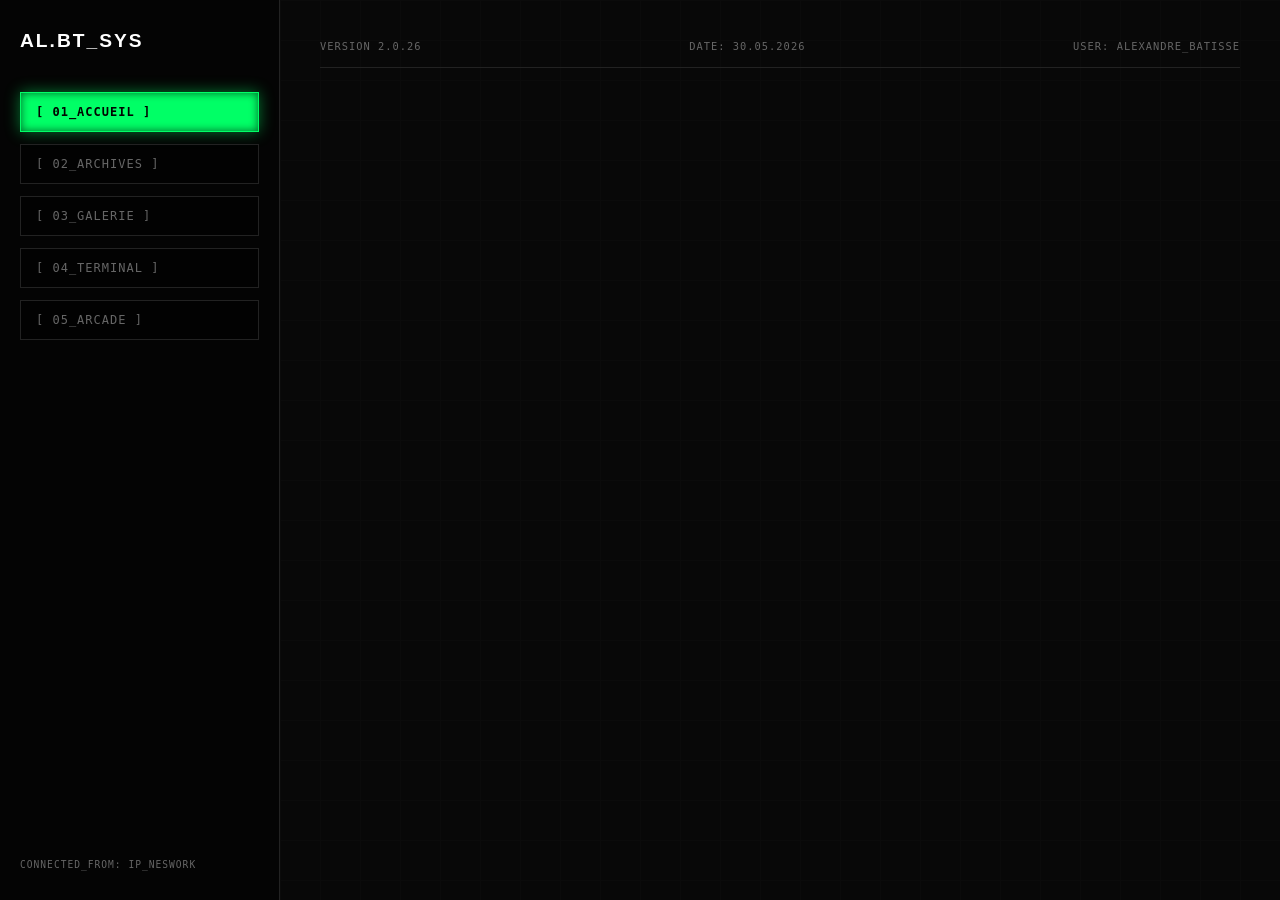
==== commit cc659cbc: "ooeoeozakeds,lcx" ====
--- a/index.html
+++ b/index.html
@@ -55,11 +55,11 @@
 
                         <div class="spotify-tracklist">
                             <p class="ambient-stream-text">> AMBIENT_STREAM : CONNECTED_TO_PLAYLIST_SYS</p>
-                            <iframe style="border-radius:12px" 
-                                    src="https://open.spotify.com/embed/playlist/5K6bF9hDPrPscuFjD6H9pY?utm_source=generator&theme=0" 
-                                    width="100%" height="152" frameBorder="0" allowfullscreen="" 
-                                    allow="autoplay; clipboard-write; encrypted-media; fullscreen; picture-in-picture" loading="lazy">
-                            </iframe>
+                          <iframe data-testid="embed-iframe" style="border-radius:12px" 
+                        src="https://open.spotify.com/embed/playlist/6CAS0EcQ6ueJQM5hf2iTHQ?utm_source=generator" 
+                        width="100%" height="352" frameBorder="0" allowfullscreen="" 
+                        allow="autoplay; clipboard-write; encrypted-media; fullscreen; picture-in-picture" loading="lazy">
+                </iframe>
                         </div>
                     </div>
                 </div>
--- a/style.css
+++ b/style.css
@@ -29,8 +29,8 @@
     z-index: -1;
 }
 
-/* ================= LA GRILLE PRINCIPALE (SIDEBAR + CONTENU) ================= */
-.main-grid {
+/* ================= CONTAINER PRINCIPAL (SIDEBAR + CONTENU) ================= */
+.system-container {
     display: grid;
     grid-template-columns: 280px 1fr; /* Fixe la largeur du menu à gauche */
     min-height: 100vh;
@@ -43,40 +43,61 @@
     padding: 30px 20px;
     display: flex;
     flex-direction: column;
-    background-color: rgba(8, 8, 8, 0.5);
+    background-color: rgba(4, 4, 4, 0.85); /* Un peu plus sombre pour faire ressortir le vert */
     height: 100vh;
     position: sticky;
     top: 0;
     box-sizing: border-box;
 }
 
-.sidebar nav {
+.system-title {
+    font-family: 'Syncopate', sans-serif;
+    font-size: 1.2rem;
+    font-weight: bold;
+    letter-spacing: 2px;
+    color: var(--accent);
+    margin-bottom: 30px;
+}
+
+.menu-items-container {
     display: flex;
     flex-direction: column;
     gap: 12px;
-    margin-top: 40px;
-}
-
-.nav-item {
+    margin-top: 10px;
+}
+
+.menu-item {
     font-size: 0.75rem;
     padding: 12px 15px;
-    border: 1px solid #222;
+    border: 1px solid var(--line);
     cursor: pointer;
-    transition: all 0.2s ease;
+    transition: all 0.15s ease-in-out;
     text-decoration: none;
     color: var(--dim-text);
     letter-spacing: 1px;
-}
-
-/* Effet d'inversion tactique au survol et onglet actif */
-.nav-item:hover, .nav-item.active {
-    background: white !important;
-    color: black !important;
-    border-color: white;
+    background: rgba(0, 0, 0, 0.4);
+}
+
+/* EFFET INVERSION TACTIQUE FALLOUT (Hover et Actif) */
+.menu-item:hover, .menu-item.active {
+    background: var(--terminal-green) !important;
+    color: #010601 !important; /* Vert foncé/Noir pour un contraste parfait */
+    border-color: var(--terminal-green) !important;
+    font-weight: bold;
+    /* Lueur néon extérieure + Ombre pressée à l'intérieur pour le look matériel */
+    box-shadow: 0 0 15px rgba(0, 255, 102, 0.45), inset 0 0 8px rgba(0, 0, 0, 0.6);
+    text-shadow: none;
+}
+
+.system-footer-info {
+    margin-top: auto;
+    font-size: 0.6rem;
+    color: var(--dim-text);
+    letter-spacing: 1px;
 }
 
 /* ================= ZONE DE CONTENU PRINCIPAL ================= */
-.content {
+.content-viewport {
     padding: 40px;
     display: flex;
     flex-direction: column;
@@ -84,7 +105,7 @@
 }
 
 /* Barre de statut supérieure */
-.status-bar {
+.system-header {
     display: flex;
     justify-content: space-between;
     font-size: 0.65rem;
@@ -117,11 +138,11 @@
 
 /* ================= ONGLET ET PAGES ================= */
 .page-content {
-    display: none; /* Cache les pages inactives */
-}
-
-.page-content.active {
-    display: block; /* Affiche uniquement l'onglet actif */
+    display: none; /* Masqué par défaut, géré par le JS */
+}
+
+/* Animation au boot de la page */
+.page-content[style*="display: block"] {
     animation: systemBoot 0.3s ease-out;
 }
 
@@ -188,23 +209,22 @@
 /* ================= PLATINE AUDIO RETRO & MODULE CD ================= */
 .audio-system-container {
     display: flex;
-    flex-direction: row; /* Force l'alignement côte à côte horizontalement */
+    flex-direction: row; 
     align-items: center;
     justify-content: flex-start;
-    gap: 35px; /* Écartement propre entre le boîtier et la tracklist */
+    gap: 35px; 
     margin-top: 25px;
-    background: #0d130e; /* Fond vert cockpit / militaire */
+    background: #0d130e; 
     border: 2px solid var(--terminal-green);
     padding: 35px 25px;
     box-shadow: inset 0 0 15px rgba(0, 255, 102, 0.2), 0 10px 30px rgba(0,0,0,0.7);
     border-radius: 8px;
     position: relative;
-    flex-wrap: wrap; /* Sécurité responsive */
+    flex-wrap: wrap; 
     box-sizing: border-box;
     width: 100%;
 }
 
-/* Détails esthétiques de terminal au-dessus de la platine */
 .audio-system-container::before {
     content: "• DECK_A: ACTIVE // SYSTEM_STREAM_ONLINE";
     position: absolute;
@@ -215,16 +235,14 @@
     letter-spacing: 1px;
 }
 
-/* Conteneur matériel pour maintenir ensemble le CD et la Pochette */
-.cd-player-hardware {
+.cd-case-wrapper {
     position: relative;
-    width: 180px; /* Largeur fixe pour stabiliser le boîtier */
+    width: 180px; 
     height: 180px;
-    flex-shrink: 0; /* Empêche le widget Spotify d'écraser la platine */
-    perspective: 1000px; /* Donne l'effet de profondeur 3D */
-}
-
-/* La pochette physique (Ton illustration Gorillaz stockée sur GitHub) */
+    flex-shrink: 0; 
+    perspective: 1000px; 
+}
+
 .profile-pic {
     position: absolute;
     top: 0; left: 0;
@@ -232,7 +250,6 @@
     box-sizing: border-box;
     z-index: 5;
     cursor: pointer;
-    /* Remplacement par le lien brut de ton dépôt GitHub */
     background: url('https://raw.githubusercontent.com/nachaibou4-code/Al.Bt/main/IA_NES_ET_ALEX.png') no-repeat center;
     background-size: cover;
     border: 3px solid rgba(255, 255, 255, 0.1);
@@ -242,31 +259,26 @@
     transition: transform 0.4s cubic-bezier(0.25, 1, 0.5, 1);
 }
 
-/* Animation 3D : Le boîtier pivote légèrement au survol */
-.cd-player-hardware:hover .profile-pic {
+.cd-case-wrapper:hover .profile-pic {
     transform: rotateY(-20deg) scale(1.02);
 }
 
-/* LE DISQUE TRANSPARENT (Parfaitement centré en attendant l'action) */
-.cd-player-hardware::before {
-    content: "";
+.cd-disc {
     background: url('https://fluorescent-lights.neocities.org/Digital-CD-Disk-Vector-Transparent-PNG.png') no-repeat center;
     background-size: contain;
     position: absolute;
     top: 15px; 
-    left: 5px; /* Reste caché sagement derrière la pochette */
+    left: 5px; 
     width: 150px; 
     height: 150px;
-    z-index: 2; /* Positionné derrière le boîtier */
-    
+    z-index: 2; 
     animation: spinCD 4s infinite linear;
     transition: left 0.4s ease-out;
 }
 
-/* EFFET MÉCANIQUE : Le CD sort et glisse vers la droite au survol */
-.cd-player-hardware:hover::before {
-    left: 100px; /* Se déploie sur la platine entre le boîtier et Spotify */
-    z-index: 6;   /* Passe devant pour laisser apparaître ses reflets nacrés */
+.cd-case-wrapper:hover .cd-disc {
+    left: 100px; 
+    z-index: 6;   
     filter: drop-shadow(0 0 8px rgba(0, 255, 102, 0.4));
 }
 
@@ -275,9 +287,8 @@
     to { transform: rotate(360deg); }
 }
 
-/* Boîtier d'intégration pour caler proprement Spotify */
-.spotify-wrapper {
-    flex-grow: 1; /* Remplit tout l'espace restant à droite du CD */
+.spotify-tracklist {
+    flex-grow: 1; 
     min-width: 280px;
     background: rgba(4, 6, 4, 0.8);
     border: 1px solid rgba(0, 255, 102, 0.25);
@@ -287,7 +298,15 @@
     box-sizing: border-box;
     z-index: 10;
 }
-/* ================= ZONE REAR-ARCADE PRO ================= */
+
+.ambient-stream-text {
+    font-size: 0.65rem;
+    color: var(--terminal-green);
+    margin-bottom: 10px;
+    letter-spacing: 1px;
+}
+
+/* ================= ZONE REAR-ARCADE PRO (JERSEY'S CATCH) ================= */
 .arcade-layout {
     display: flex;
     gap: 20px;
@@ -295,13 +314,25 @@
     align-items: flex-start;
 }
 
-.arcade-logs, .arcade-side-panels {
+.arcade-side-panel {
     width: 25%;
     font-family: monospace;
 }
 
+.logs-panel {
+    color: var(--terminal-green);
+    font-size: 0.8rem;
+    line-height: 1.5;
+}
+
+.neon-green {
+    color: var(--terminal-green);
+    text-shadow: 0 0 4px rgba(0, 255, 102, 0.3);
+    margin: 5px 0;
+}
+
 .retro-box {
-    border: 1px solid #00ff66;
+    border: 1px solid var(--terminal-green);
     background: rgba(0, 20, 0, 0.6);
     padding: 15px;
     margin-bottom: 15px;
@@ -309,27 +340,46 @@
     box-shadow: 0 0 10px rgba(0,255,102,0.2);
 }
 
-.retro-box h3 {
-    color: #00ff66;
-    font-size: 0.9rem;
-    margin-top: 0;
+.retro-box-title {
+    color: var(--terminal-green);
+    font-size: 0.85rem;
+    font-weight: bold;
+    margin-bottom: 10px;
+}
+
+.scores-list {
+    margin: 0;
+    padding-left: 20px;
+    color: #fff;
+    font-size: 0.85rem;
+    line-height: 1.6;
 }
 
 .badges-row {
     font-size: 1.5rem;
     display: flex;
     gap: 15px;
-}
-
-/* La borne d'arcade */
+    margin-top: 5px;
+}
+
+.badge {
+    cursor: help;
+    transition: transform 0.2s;
+}
+.badge:hover {
+    transform: scale(1.2);
+}
+
+/* La borne d'arcade centrale */
 .arcade-cabinet {
     width: 50%;
     background: #111;
-    border: 4px solid #00ff66;
+    border: 4px solid var(--terminal-green);
     border-radius: 12px;
     padding: 15px;
     box-shadow: 0 0 30px rgba(0, 255, 102, 0.3);
     position: relative;
+    box-sizing: border-box;
 }
 
 /* L'écran cathodique */
@@ -345,7 +395,6 @@
     width: 100%;
     height: 350px;
     position: relative;
-    /* On applique ton image pixel-art ici ! */
     background: url('arcade_bg.png') no-repeat center;
     background-size: cover;
     overflow: hidden;
@@ -361,6 +410,7 @@
     color: #fff;
     text-shadow: 2px 2px #000;
     z-index: 5;
+    font-size: 0.9rem;
 }
 #score-board { left: 15px; }
 #lives-board { right: 15px; }
@@ -372,7 +422,7 @@
     left: 50%;
     transform: translateX(-50%);
     font-size: 2.5rem;
-    transition: left 0.1s ease-out;
+    transition: left 0.08s ease-out;
     z-index: 4;
     user-select: none;
 }
@@ -385,11 +435,11 @@
     user-select: none;
 }
 
-/* Écran de veille / Game over */
+/* Écran de veille / Game over overlay */
 #arcade-overlay {
     position: absolute;
     top: 0; left: 0; width: 100%; height: 100%;
-    background: rgba(0,0,0,0.75);
+    background: rgba(0,0,0,0.8);
     display: flex;
     justify-content: center;
     align-items: center;
@@ -398,21 +448,23 @@
 
 #start-btn {
     background: transparent;
-    border: 2px solid #00ff66;
-    color: #00ff66;
-    padding: 10px 20px;
-    font-family: monospace;
-    font-size: 1.2rem;
+    border: 2px solid var(--terminal-green);
+    color: var(--terminal-green);
+    padding: 12px 24px;
+    font-family: 'JetBrains Mono', monospace;
+    font-size: 1.1rem;
     cursor: pointer;
     border-radius: 4px;
     box-shadow: 0 0 10px rgba(0,255,102,0.4);
+    transition: all 0.2s;
 }
 #start-btn:hover {
-    background: #00ff66;
+    background: var(--terminal-green);
     color: #000;
-}
-
-/* Les faux boutons physiques en bas */
+    box-shadow: 0 0 20px rgba(0,255,102,0.6);
+}
+
+/* Les faux boutons physiques sous l'écran */
 .cabinet-controls {
     display: flex;
     justify-content: center;
@@ -423,10 +475,11 @@
     background: #222;
     border: 2px solid #444;
     color: #888;
-    padding: 5px 12px;
+    padding: 6px 14px;
     font-size: 0.7rem;
     font-family: monospace;
     border-radius: 4px;
+    box-shadow: 0 3px 0 #000;
 }
 .action-btn {
     background: #aa0000;
@@ -434,13 +487,15 @@
     color: #fff;
 }
 
-/* Bandeau défilant */
+/* Bandeau défilant tout en bas */
 .ticker-tape {
-    background: #00ff66;
+    background: var(--terminal-green);
     color: #000;
     font-family: monospace;
     font-weight: bold;
-    padding: 4px 0;
-    margin-top: 25px;
+    padding: 6px 0;
+    margin-top: 35px;
     text-transform: uppercase;
+    font-size: 0.8rem;
+    border-radius: 2px;
 }
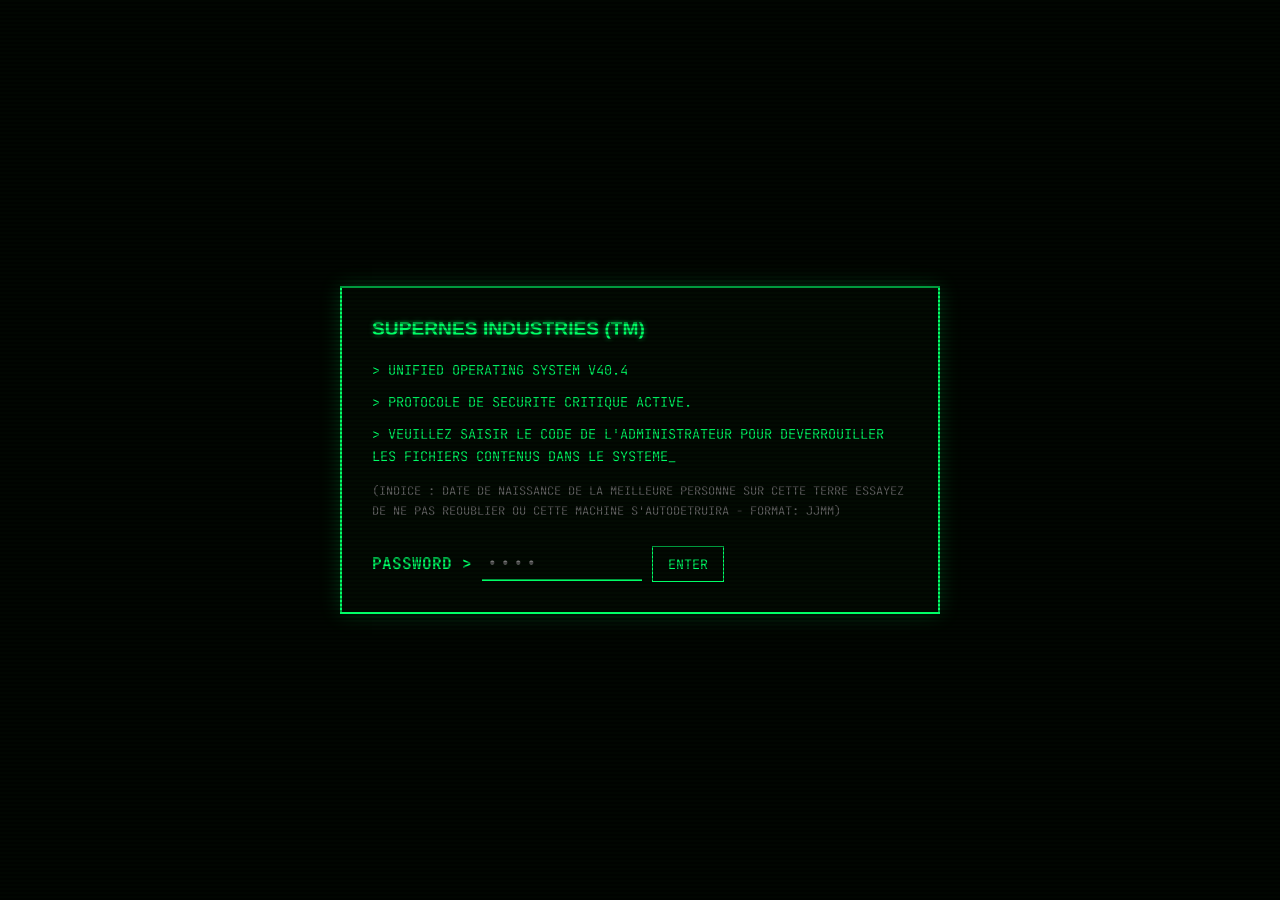
==== commit e82250e9: "SA MERRR" ====
--- a/index.html
+++ b/index.html
@@ -4,143 +4,574 @@
     <meta charset="UTF-8">
     <meta name="viewport" content="width=device-width, initial-scale=1.0">
     <title>AL.BT_SYS</title>
-    <link rel="stylesheet" href="style.css">
+    <link rel="preconnect" href="https://fonts.googleapis.com">
+    <link rel="preconnect" href="https://fonts.gstatic.com" crossorigin>
+    <link href="https://fonts.googleapis.com/css2?family=Bebas+Neue&family=JetBrains+Mono:wght@300;700&family=Syncopate:wght@400;700&display=swap" rel="stylesheet">
+    
+    <style>
+        :root {
+            --bg: #080808;
+            --line: #222;
+            --accent: #ffffff;
+            --dim-text: #666;
+            --terminal-green: #00ff66; /* Vert signature de la machine */
+        }
+
+        body {
+            background-color: var(--bg);
+            color: white;
+            font-family: 'JetBrains Mono', monospace;
+            margin: 0;
+            padding: 0;
+            text-transform: uppercase;
+            min-height: 100vh;
+            overflow-x: hidden;
+        }
+
+        /* Grille technique en fond */
+        body::after {
+            content: "";
+            position: fixed;
+            top: 0; left: 0; width: 100%; height: 100%;
+            background-image: linear-gradient(var(--line) 1px, transparent 1px), 
+                              linear-gradient(90deg, var(--line) 1px, transparent 1px);
+            background-size: 40px 40px;
+            opacity: 0.15;
+            pointer-events: none;
+            z-index: -1;
+        }
+
+        /* ================= SCREEN DE SÉCURITÉ RE-SÉCURISÉ ================= */
+        #loading-screen {
+            position: fixed;
+            top: 0; left: 0; width: 100vw; height: 100vh;
+            background-color: #010601;
+            z-index: 1000000;
+            display: flex;
+            flex-direction: column;
+            justify-content: center;
+            align-items: center;
+        }
+
+        /* Lignes CRT de l'écran terminal */
+        #loading-screen::before {
+            content: " ";
+            display: block;
+            position: absolute;
+            top: 0; left: 0; bottom: 0; right: 0;
+            background: linear-gradient(rgba(18, 16, 16, 0) 50%, rgba(0, 0, 0, 0.4) 50%);
+            background-size: 100% 4px;
+            z-index: 1000002;
+            pointer-events: none;
+        }
+
+        .terminal-gate {
+            width: 90%;
+            max-width: 600px;
+            border: 2px solid var(--terminal-green);
+            padding: 30px;
+            box-shadow: 0 0 20px rgba(0, 255, 102, 0.2);
+            background: #020a02;
+            box-sizing: border-box;
+        }
+
+        .terminal-gate h2 {
+            color: var(--terminal-green);
+            font-family: 'Syncopate', sans-serif;
+            font-size: 1.2rem;
+            margin-top: 0;
+            margin-bottom: 20px;
+            text-shadow: 0 0 5px rgba(0, 255, 102, 0.6);
+        }
+
+        .terminal-gate p {
+            color: var(--terminal-green);
+            font-size: 0.85rem;
+            line-height: 1.6;
+            margin: 10px 0;
+        }
+
+        .input-area {
+            display: flex;
+            align-items: center;
+            gap: 10px;
+            margin-top: 25px;
+        }
+
+        .terminal-prompt {
+            color: var(--terminal-green);
+            font-weight: bold;
+        }
+
+        .terminal-input {
+            background: transparent;
+            border: none;
+            border-bottom: 2px solid var(--terminal-green);
+            color: var(--terminal-green);
+            font-family: 'JetBrains Mono', monospace;
+            font-size: 1.1rem;
+            outline: none;
+            padding: 5px;
+            width: 150px;
+            letter-spacing: 2px;
+        }
+
+        .terminal-btn {
+            background: transparent;
+            border: 1px solid var(--terminal-green);
+            color: var(--terminal-green);
+            font-family: 'JetBrains Mono', monospace;
+            padding: 8px 15px;
+            cursor: pointer;
+            transition: all 0.2s ease;
+        }
+
+        .terminal-btn:hover {
+            background: var(--terminal-green);
+            color: #010601;
+            box-shadow: 0 0 10px rgba(0, 255, 102, 0.5);
+        }
+
+        .loading-bar-container {
+            width: 100%;
+            border: 1px solid var(--terminal-green);
+            height: 20px;
+            margin-top: 20px;
+            display: none;
+            padding: 2px;
+            box-sizing: border-box;
+        }
+
+        .loading-bar-progress {
+            height: 100%;
+            background-color: var(--terminal-green);
+            width: 0%;
+            transition: width 0.1s linear;
+            box-shadow: 0 0 8px rgba(0, 255, 102, 0.6);
+        }
+
+        #error-msg {
+            color: #ff3333;
+            font-size: 0.75rem;
+            margin-top: 15px;
+            display: none;
+            text-shadow: 0 0 4px rgba(255, 0, 0, 0.4);
+        }
+
+        /* ================= LA GRILLE PRINCIPALE (SIDEBAR + CONTENU) ================= */
+        .main-grid {
+            display: none; /* Caché au démarrage tant que l'accès n'est pas validé */
+            grid-template-columns: 300px 1fr;
+            min-height: 100vh;
+            box-sizing: border-box;
+            padding: 30px;
+            gap: 40px;
+        }
+
+        /* Barre latérale gauche (Sidebar) */
+        .sidebar {
+            border-right: 1px solid var(--line);
+            padding-right: 30px;
+            display: flex;
+            flex-direction: column;
+            height: calc(100vh - 60px);
+            position: sticky;
+            top: 30px;
+            box-sizing: border-box;
+        }
+
+        .sidebar nav {
+            display: flex;
+            flex-direction: column;
+            gap: 16px;
+            margin-top: 50px;
+        }
+
+        .nav-item {
+            background: transparent;
+            border: 1px solid #333;
+            color: var(--dim-text);
+            font-family: 'JetBrains Mono', monospace;
+            font-size: 0.8rem;
+            padding: 14px 20px;
+            cursor: pointer;
+            text-decoration: none;
+            transition: all 0.2s ease;
+            letter-spacing: 2px;
+            display: block;
+            box-sizing: border-box;
+        }
+
+        .nav-item:hover, .nav-item.active {
+            background: transparent !important;
+            border: 1px solid var(--terminal-green) !important;
+            color: var(--terminal-green) !important;
+            box-shadow: 0 0 10px rgba(0, 255, 102, 0.4);
+            font-weight: bold;
+        }
+
+        /* ================= ZONE DE CONTENU PRINCIPAL ================= */
+        .content {
+            display: flex;
+            flex-direction: column;
+            box-sizing: border-box;
+            padding-top: 10px;
+        }
+
+        .status-bar {
+            display: flex;
+            justify-content: space-between;
+            font-size: 0.65rem;
+            border-bottom: 1px solid var(--line);
+            padding-bottom: 15px;
+            margin-bottom: 40px;
+            color: var(--dim-text);
+            letter-spacing: 1px;
+        }
+
+        h1 {
+            font-family: 'Syncopate', sans-serif;
+            font-size: 3.5rem;
+            margin: 0 0 25px 0;
+            line-height: 0.9;
+            letter-spacing: -2px;
+        }
+
+        .big-text-box {
+            border: 1px solid var(--line);
+            padding: 25px;
+            background-color: rgba(12, 12, 12, 0.3);
+            margin-bottom: 40px;
+        }
+
+        .big-text-box p {
+            margin: 12px 0;
+            line-height: 1.6;
+        }
+
+        .page-content {
+            display: none;
+        }
+
+        .page-content.active {
+            display: block;
+            animation: systemBoot 0.3s ease-out;
+        }
+
+        @keyframes systemBoot {
+            from { opacity: 0; transform: translateY(4px); }
+            to { opacity: 1; transform: translateY(0); }
+        }
+
+        /* ================= TERMINAL DE LOGS ================= */
+        .terminal-message-box {
+            background: #010601;
+            border: 1.5px solid var(--terminal-green);
+            padding: 25px;
+            box-shadow: 0 0 20px rgba(0, 255, 102, 0.15);
+            position: relative;
+            overflow: hidden;
+            margin-top: 10px;
+        }
+
+        #random-message {
+            font-family: 'JetBrains Mono', monospace;
+            color: var(--terminal-green);
+            text-shadow: 0 0 4px rgba(0, 255, 102, 0.5);
+            min-height: 90px;
+            line-height: 1.6;
+            margin-bottom: 25px;
+            white-space: pre-line;
+            font-size: 0.9rem;
+            text-transform: none;
+        }
+
+        #generate-btn {
+            background: transparent;
+            border: 1px solid var(--terminal-green);
+            color: var(--terminal-green);
+            font-family: 'JetBrains Mono', monospace;
+            font-size: 0.75rem;
+            padding: 12px 22px;
+            cursor: pointer;
+            text-transform: uppercase;
+            transition: all 0.2s ease;
+            letter-spacing: 1px;
+        }
+
+        #generate-btn:hover {
+            background: var(--terminal-green);
+            color: #010601;
+            box-shadow: 0 0 10px rgba(0, 255, 102, 0.4);
+        }
+
+        .terminal-message-box::before {
+            content: " ";
+            display: block;
+            position: absolute;
+            top: 0; left: 0; bottom: 0; right: 0;
+            background: linear-gradient(rgba(18, 16, 16, 0) 50%, rgba(0, 0, 0, 0.3) 50%), 
+                        linear-gradient(90deg, rgba(255, 0, 0, 0.05), rgba(0, 255, 0, 0.02), rgba(0, 0, 255, 0.05));
+            z-index: 2;
+            background-size: 100% 3px, 4px 100%;
+            pointer-events: none;
+        }
+
+        /* ================= PLATINE AUDIO RETRO & MODULE CD ================= */
+        .audio-system-container {
+            display: flex;
+            flex-direction: row; /* Aligne le CD et Spotify côte à côte */
+            align-items: center;
+            justify-content: flex-start;
+            gap: 35px;
+            margin-top: 25px;
+            background: #0d130e; /* Couleur cockpit */
+            border: 2px solid var(--terminal-green);
+            padding: 35px 25px;
+            box-shadow: inset 0 0 15px rgba(0, 255, 102, 0.2), 0 10px 30px rgba(0,0,0,0.7);
+            border-radius: 8px;
+            position: relative;
+            flex-wrap: wrap;
+            box-sizing: border-box;
+            width: 100%;
+        }
+
+        .audio-system-container::before {
+            content: "• DECK_A: ACTIVE // SYSTEM_STREAM_ONLINE";
+            position: absolute;
+            top: 8px;
+            left: 15px;
+            font-size: 0.6rem;
+            color: rgba(0, 255, 102, 0.6);
+            letter-spacing: 1px;
+        }
+
+        .cd-player-hardware {
+            position: relative;
+            width: 180px;
+            height: 180px;
+            flex-shrink: 0;
+            perspective: 1000px;
+        }
+
+        .profile-pic {
+            position: absolute;
+            top: 0; left: 0;
+            width: 100%; height: 100%;
+            box-sizing: border-box;
+            z-index: 5;
+            cursor: pointer;
+            background: url('IA_NES_ET_ALEX.png') no-repeat center;
+            background-size: cover;
+            border: 3px solid rgba(255, 255, 255, 0.1);
+            border-left: 6px solid rgba(255, 255, 255, 0.2);
+            box-shadow: 5px 5px 15px rgba(0,0,0,0.7);
+            border-radius: 4px;
+            transition: transform 0.4s cubic-bezier(0.25, 1, 0.5, 1);
+        }
+
+        .cd-player-hardware:hover .profile-pic {
+            transform: rotateY(-20deg) scale(1.02);
+        }
+
+        .cd-player-hardware::before {
+            content: "";
+            background: url('https://fluorescent-lights.neocities.org/Digital-CD-Disk-Vector-Transparent-PNG.png') no-repeat center;
+            background-size: contain;
+            position: absolute;
+            top: 15px; left: 5px;
+            width: 150px; height: 150px;
+            z-index: 2;
+            animation: spinCD 4s infinite linear;
+            transition: left 0.4s ease-out;
+        }
+
+        .cd-player-hardware:hover::before {
+            left: 100px;
+            z-index: 6;
+            filter: drop-shadow(0 0 8px rgba(0, 255, 102, 0.4));
+        }
+
+        @keyframes spinCD {
+            from { transform: rotate(0deg); }
+            to { transform: rotate(360deg); }
+        }
+
+        .spotify-wrapper {
+            flex-grow: 1;
+            min-width: 280px;
+            background: rgba(4, 6, 4, 0.8);
+            border: 1px solid rgba(0, 255, 102, 0.25);
+            padding: 15px;
+            border-radius: 6px;
+            box-shadow: inset 0 0 10px rgba(0,0,0,0.9);
+            box-sizing: border-box;
+            z-index: 10;
+        }
+    </style>
 </head>
 <body>
 
-    <div class="system-container">
-        
-        <nav class="sidebar">
-            <div class="system-title">AL.BT_SYS</div>
+    <div id="loading-screen">
+        <div class="terminal-gate" id="gate-content">
+            <h2> SUPERNES INDUSTRIES (TM)</h2>
+            <p>> UNIFIED OPERATING SYSTEM v40.4</p>
+            <p>> PROTOCOLE DE SECURITE CRITIQUE ACTIVE.</p>
+            <p>> VEUILLEZ SAISIR LE CODE DE L'ADMINISTRATEUR POUR DEVERROUILLER LES FICHIERS CONTENUS DANS LE SYSTEME_</p>
+            <p style="color: #666; font-size: 0.75rem; margin-top: 15px;">(INDICE : DATE DE NAISSANCE DE LA MEILLEURE PERSONNE SUR CETTE TERRE ESSAYEZ DE NE PAS REOUBLIER OU CETTE MACHINE S'AUTODETRUIRA - FORMAT: JJMM)</p>
             
-            <div class="menu-items-container">
-                <div class="menu-item active" onclick="showPage('accueil')">[ 01_ACCUEIL ]</div>
-                <div class="menu-item" onclick="showPage('archives')">[ 02_ARCHIVES ]</div>
-                <div class="menu-item" onclick="showPage('galerie')">[ 03_GALERIE ]</div>
-                <div class="menu-item" onclick="showPage('terminal')">[ 04_TERMINAL ]</div>
-                <div class="menu-item" onclick="showPage('arcade')">[ 05_ARCADE ]</div>
-            </div>
-
-            <div class="system-footer-info">
+            <div class="input-area" id="gate-controls">
+                <span class="terminal-prompt">PASSWORD ></span>
+                <input type="text" id="birthdate-input" class="terminal-input" maxlength="4" placeholder="••••" autofocus style="-webkit-text-security: disc;">
+                <button onclick="checkAccess()" class="terminal-btn">ENTER</button>
+            </div>
+            
+            <div id="error-msg">> ACCES REFUSE. REESSAYEZ.</div>
+
+            <div class="loading-bar-container" id="loader-box">
+                <div class="loading-bar-progress" id="loader-bar"></div>
+            </div>
+        </div>
+    </div>
+
+    <script>NekoType="ace"</script>
+    <h1 id="nl" style="display: none !important;">
+        <script src="https://webneko.net/n20171213.js"></script>
+        <a href="https://webneko.net">Neko</a>
+    </h1>
+
+    <div class="main-grid" id="site-main-content">
+        <aside class="sidebar">
+            <div style="font-weight: bold; font-size: 1.2rem; letter-spacing: 2px;">AL.BT_SYS</div>
+            <nav>
+                <a href="#home" class="nav-item active">[ 01_ACCUEIL ]</a>
+                <a href="#logs" class="nav-item">[ 02_SPOT.IF.Eye ]</a>
+                <a href="#gallery" class="nav-item">[ 03_GYAL.EUH.RI ]</a>
+                <a href="#message" class="nav-item">[ 04_TERMINAL ]</a>
+            </nav>
+            <div style="margin-top: auto; font-size: 0.55rem; color: #444; letter-spacing: 1px;">
                 CONNECTED_FROM: IP_NESWORK
             </div>
-        </nav>
-
-        <main class="content-viewport">
-            
-            <header class="system-header">
-                <div class="header-left">VERSION 2.0.26</div>
-                <div class="header-center">DATE: 30.05.2026</div>
-                <div class="header-right">USER: ALEXANDRE_BATISSE</div>
-            </header>
-
-            <div id="accueil" class="page-content">
-                <h1>ACCUEIL_</h1>
+        </aside>
+
+        <section class="content">
+            <div class="status-bar">
+                <span>VERSION 2.0.26</span>
+                <span>DA#TE: 30.05.2026</span>
+                <span>USER: ALEXANDRE_BATISSE</span>
+            </div>
+
+            <div id="home" class="page-content active">
+                <h1>SYSTEM<br>OVERRIDE</h1>
                 <div class="big-text-box">
-                    <p>> [SYSTEM_READY] : BIENVENUE SUR L'INTERFACE AL.BT_SYS.</p>
-                    <p>> INITIALISATION DU PROTOCOLE DE SOUVENIRS TERMINÉE...</p>
+                    <p>愛してる、負け犬。</p>
+                    <p style="font-size: 0.8rem; color: #888;">> JE T'AIME, GROS LOSER. ACCÈS TOTAL ACCORDÉ AU RESTE DES DONNÉES.</p>
+                    <p style="text-transform: none;">> JoYeuXx AnnivErSaiRe A ToI mON aM%OuR.</p>
+                    <p style="text-transform: none;">> JE tAImEe FoRtt !!!</p>
+                    <p style="text-transform: none;">> Jersey Veut jouer avec toi mec.</p>
+                    <p style="text-transform: none;">> Tu vois sur le coté a Gauche ( oui j'ai fais le truc L avec les mains)</p>
+                    <p style="text-transform: none;">> En haut a Gauche</p>
+                    <p style="text-transform: none;">> Jersey t'attends tu dois clicker sur elle puis elle va te poursuivre hihi.</p>
+                    <p style="text-transform: none;">> uNE pArtie de ton cadeau du coup c'est un petit sI$te avec pleins de souvenirs et de choses qui me font penser a toi</p>
+                    <p style="text-transform: none;">> eT Qui foNt quEe je pens%e a toi souvent et très fOrt.</p>
+                    <p style="text-transform: none;">> Pour commencer : 70 petits mots d'amour (parfois un peu de haine on est pas gay frr ).</p>
+                </div> 
+                
+                <div class="terminal-message-box">
+                    <div id="random-message">> EN ATTENTE DE COMMANDE...</div>
+                    <button id="generate-btn">[ GENERATE_NEW_LOG ]</button>
                 </div>
             </div>
 
-            <div id="archives" class="page-content" style="display: none;">
-                <h1>SPOT.IF.EYE_</h1>
+            <div id="logs" class="page-content">
+                <h1>SPOT.IF.Eye_</h1>
                 <div class="big-text-box">
                     <p style="margin-bottom: 25px;">> [LOG_DATA_01]: CHARGEMENT DE LA BANDE SONORE CHARGÉE AVEC SUCCÈS...</p>
                     
                     <div class="audio-system-container">
-                        <div class="cd-case-wrapper">
+                        
+                        <div class="cd-player-hardware">
                             <div class="profile-pic"></div>
-                            <div class="cd-disc"></div>
                         </div>
-
-                        <div class="spotify-tracklist">
-                            <p class="ambient-stream-text">> AMBIENT_STREAM : CONNECTED_TO_PLAYLIST_SYS</p>
-                          <iframe data-testid="embed-iframe" style="border-radius:12px" 
-                        src="https://open.spotify.com/embed/playlist/6CAS0EcQ6ueJQM5hf2iTHQ?utm_source=generator" 
-                        width="100%" height="352" frameBorder="0" allowfullscreen="" 
-                        allow="autoplay; clipboard-write; encrypted-media; fullscreen; picture-in-picture" loading="lazy">
-                </iframe>
+                        
+                        <div class="spotify-wrapper">
+                            <p style="font-size: 0.65rem; color: #00ff66; margin-top: 0; margin-bottom: 10px; letter-spacing: 1px;">
+                                > AMBIENT_STREAM : CONNECTED_TO_PLAYLIST_SYS
+                            </p>
+                            <iframe data-testid="embed-iframe" style="border-radius:6px" 
+                                    src="https://open.spotify.com/embed/playlist/6CAS0EcQ6ueJQM5hf2iTHQ?utm_source=generator&theme=0" 
+                                    width="100%" height="152" frameBorder="0" allowfullscreen="" 
+                                    allow="autoplay; clipboard-write; encrypted-media; fullscreen; picture-in-picture" loading="lazy">
+                            </iframe>
                         </div>
+
                     </div>
                 </div>
             </div>
 
-            <div id="galerie" class="page-content" style="display: none;">
-                <h1>GYAL.EUH.RI_</h1>
+            <div id="gallery" class="page-content">
+                <h1>MEDIA_DB_</h1>
                 <div class="big-text-box">
-                    <p>> [LOG_DATA_02]: CHARGEMENT DU MODULE VISUEL...</p>
-                    </div>
-            </div>
-
-            <div id="terminal" class="page-content" style="display: none;">
+                    <p>> [MEDIA_ERR]: Aucune image importée pour le moment.</p>
+                </div>
+            </div>
+
+            <div id="message" class="page-content">
                 <h1>SYS_STATUS_</h1>
                 <div class="big-text-box">
-                    <p>> ACCÈS TERMINAL SÉCURISÉ.</p>
+                    <p>> Accès terminal sécurisé.</p>
                 </div>
             </div>
 
-            <div id="arcade" class="page-content" style="display: none;">
-                <h1>JERSEY'S CATCH_</h1>
+        </section>
+    </div>
+
+    <script>
+        function checkAccess() {
+            const input = document.getElementById('birthdate-input').value.trim();
+            const errorMsg = document.getElementById('error-msg');
+            const controls = document.getElementById('gate-controls');
+            const loaderBox = document.getElementById('loader-box');
+            const loaderBar = document.getElementById('loader-bar');
+            const siteContent = document.getElementById('site-main-content');
+
+            if (input === "1302") { 
+                errorMsg.style.display = "none";
+                controls.style.display = "none";
+                loaderBox.style.display = "block";
+                let width = 0;
                 
-                <div class="arcade-layout">
-                    <div class="arcade-side-panel logs-panel">
-                        <p class="neon-green">> LOG_DATA: INITIALIZING ARCAD_SYS...</p>
-                        <p class="neon-green">> USER_INPUT: ACTIVE</p>
-                        <p class="neon-green">> CONTROLS: USE MOUSE ON SCREEN</p>
-                        <p class="neon-green" id="live-log">> WAITING FOR START...</p>
-                    </div>
-
-                    <div class="arcade-cabinet">
-                        <div class="arcade-screen-wrapper">
-                            <div id="game-container">
-                                <div id="score-board">SCORE: <span id="score-val">00000</span></div>
-                                <div id="lives-board">LIVES: <span id="lives-val">♥♥•</span></div>
-                                
-                                <div id="jersey-player">🐈‍⬛</div>
-                                
-                                <div id="arcade-overlay">
-                                    <button id="start-btn" onclick="startGame()">[ START_GAME ]</button>
-                                </div>
-                            </div>
-                        </div>
+                const interval = setInterval(() => {
+                    if (width >= 100) {
+                        clearInterval(interval);
+                        siteContent.style.display = "grid"; 
+                        const screen = document.getElementById('loading-screen');
+                        screen.style.transition = "opacity 0.4s ease";
+                        screen.style.opacity = "0";
                         
-                        <div class="cabinet-controls">
-                            <div class="btn-physic">LEFT</div>
-                            <div class="btn-physic">RIGHT</div>
-                            <div class="btn-physic action-btn">CATCH</div>
-                        </div>
-                    </div>
-
-                    <div class="arcade-side-panel stats-panel">
-                        <div class="retro-box">
-                            <div class="retro-box-title">> ARCADE_HIGH_SCORES:</div>
-                            <ol class="scores-list">
-                                <li>ALEX: 1302</li>
-                                <li>NAIMDZ: 1200</li>
-                                <li>NAIMDZ: 900</li>
-                                <li>NAIMDZ: 600</li>
-                                <li>NAIMDZ: 500</li>
-                            </ol>
-                        </div>
-                        <div class="retro-box">
-                            <div class="retro-box-title">> JERSEY'S_ACHIEVEMENTS:</div>
-                            <div class="badges-row">
-                                <span class="badge" title="First Vinyl">🏆</span>
-                                <span class="badge" title="Heart Collector">❤️</span>
-                                <span class="badge" title="Secret Badge">⭐</span>
-                            </div>
-                        </div>
-                    </div>
-                </div>
-                
-                <div class="ticker-tape">
-                    <marquee scrollamount="5">⚡ SAVE JERSEY // CATCH THE VINYLS // LOVE_TERMINAL_ONLINE ⚡</marquee>
-                </div>
-            </div>
-
-        </main>
-    </div>
-
-    <script src="script.js"></script>
+                        setTimeout(() => {
+                            screen.style.display = "none";
+                        }, 400);
+                    } else {
+                        width += 4;
+                        loaderBar.style.width = width + "%";
+                    }
+                }, 80);
+
+            } else {
+                errorMsg.style.display = "block";
+                document.getElementById('birthdate-input').value = "";
+                document.getElementById('birthdate-input').focus();
+            }
+        }
+
+        document.getElementById('birthdate-input').addEventListener('keypress', function(e) {
+            if (e.key === 'Enter') {
+                checkAccess();
+            }
+        });
+    </script>
+
+    <script src="script.js?v=2.4"></script>
 </body>
 </html>
